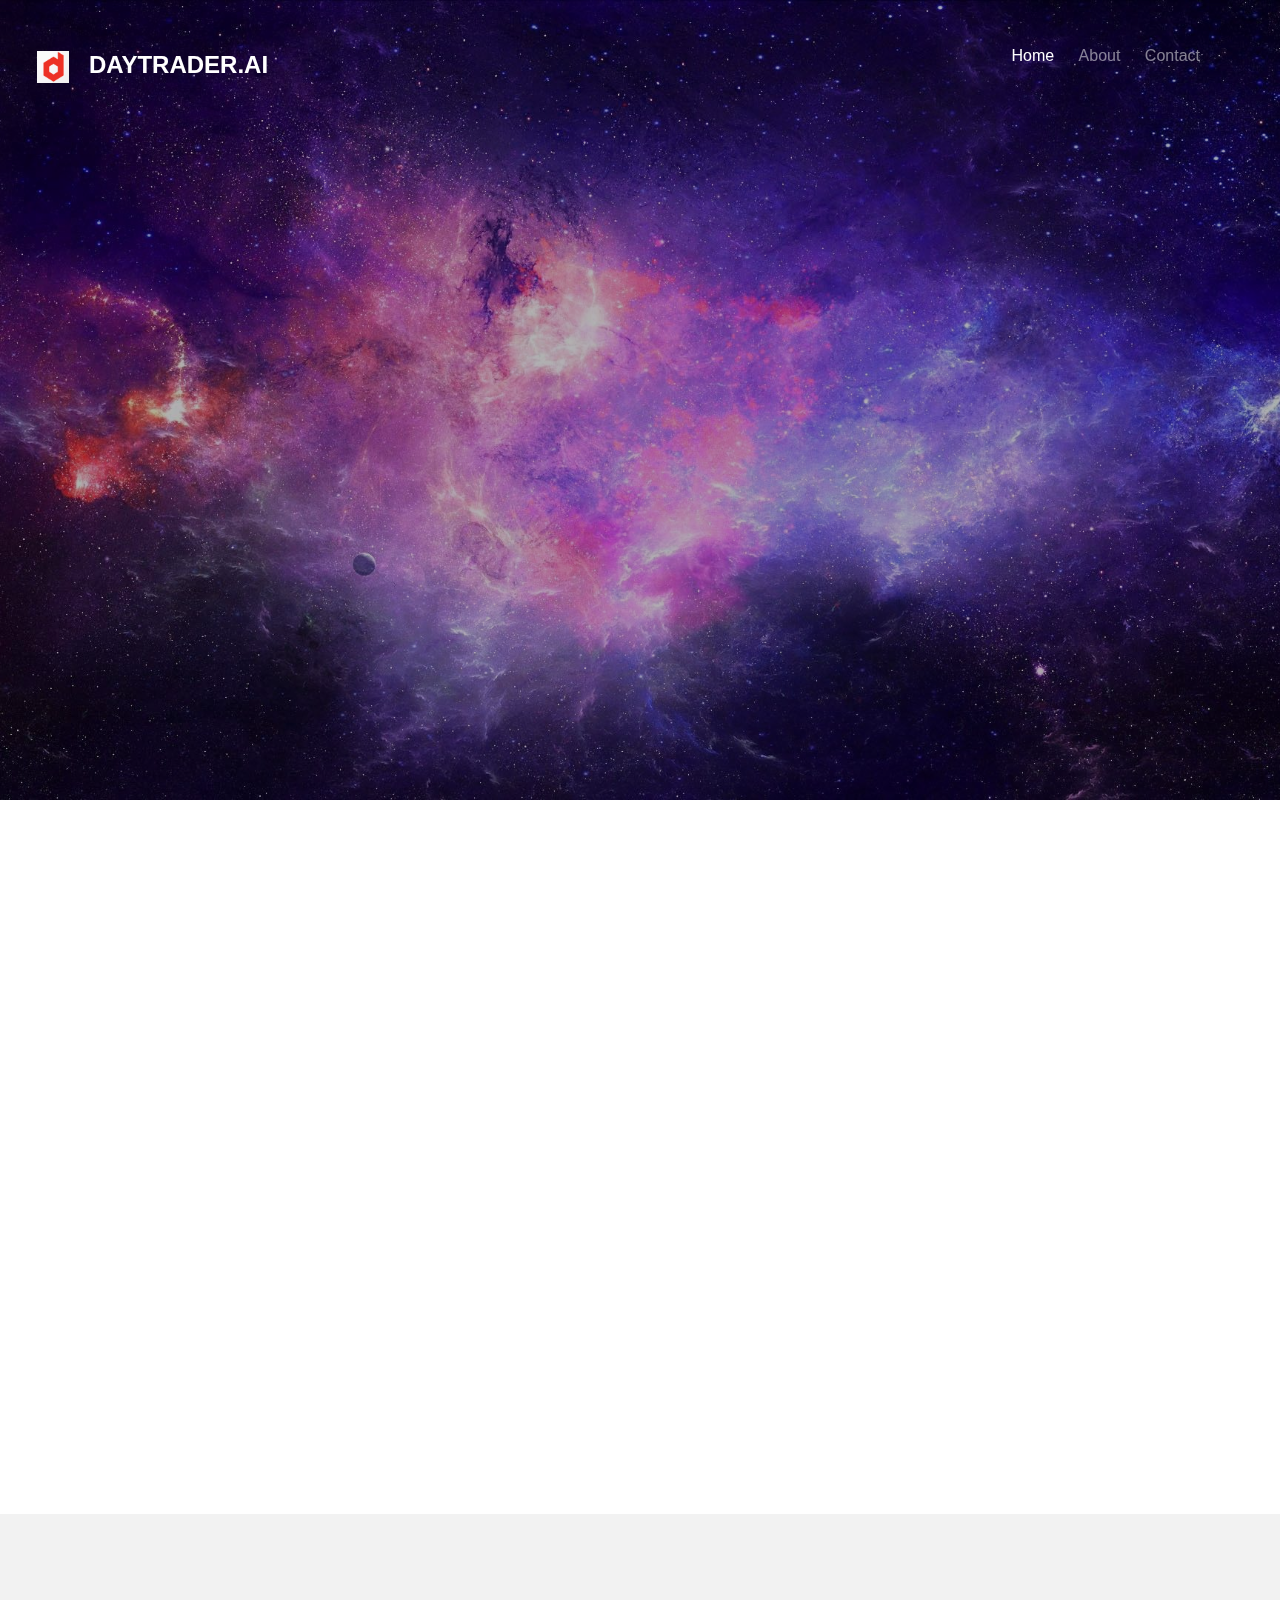
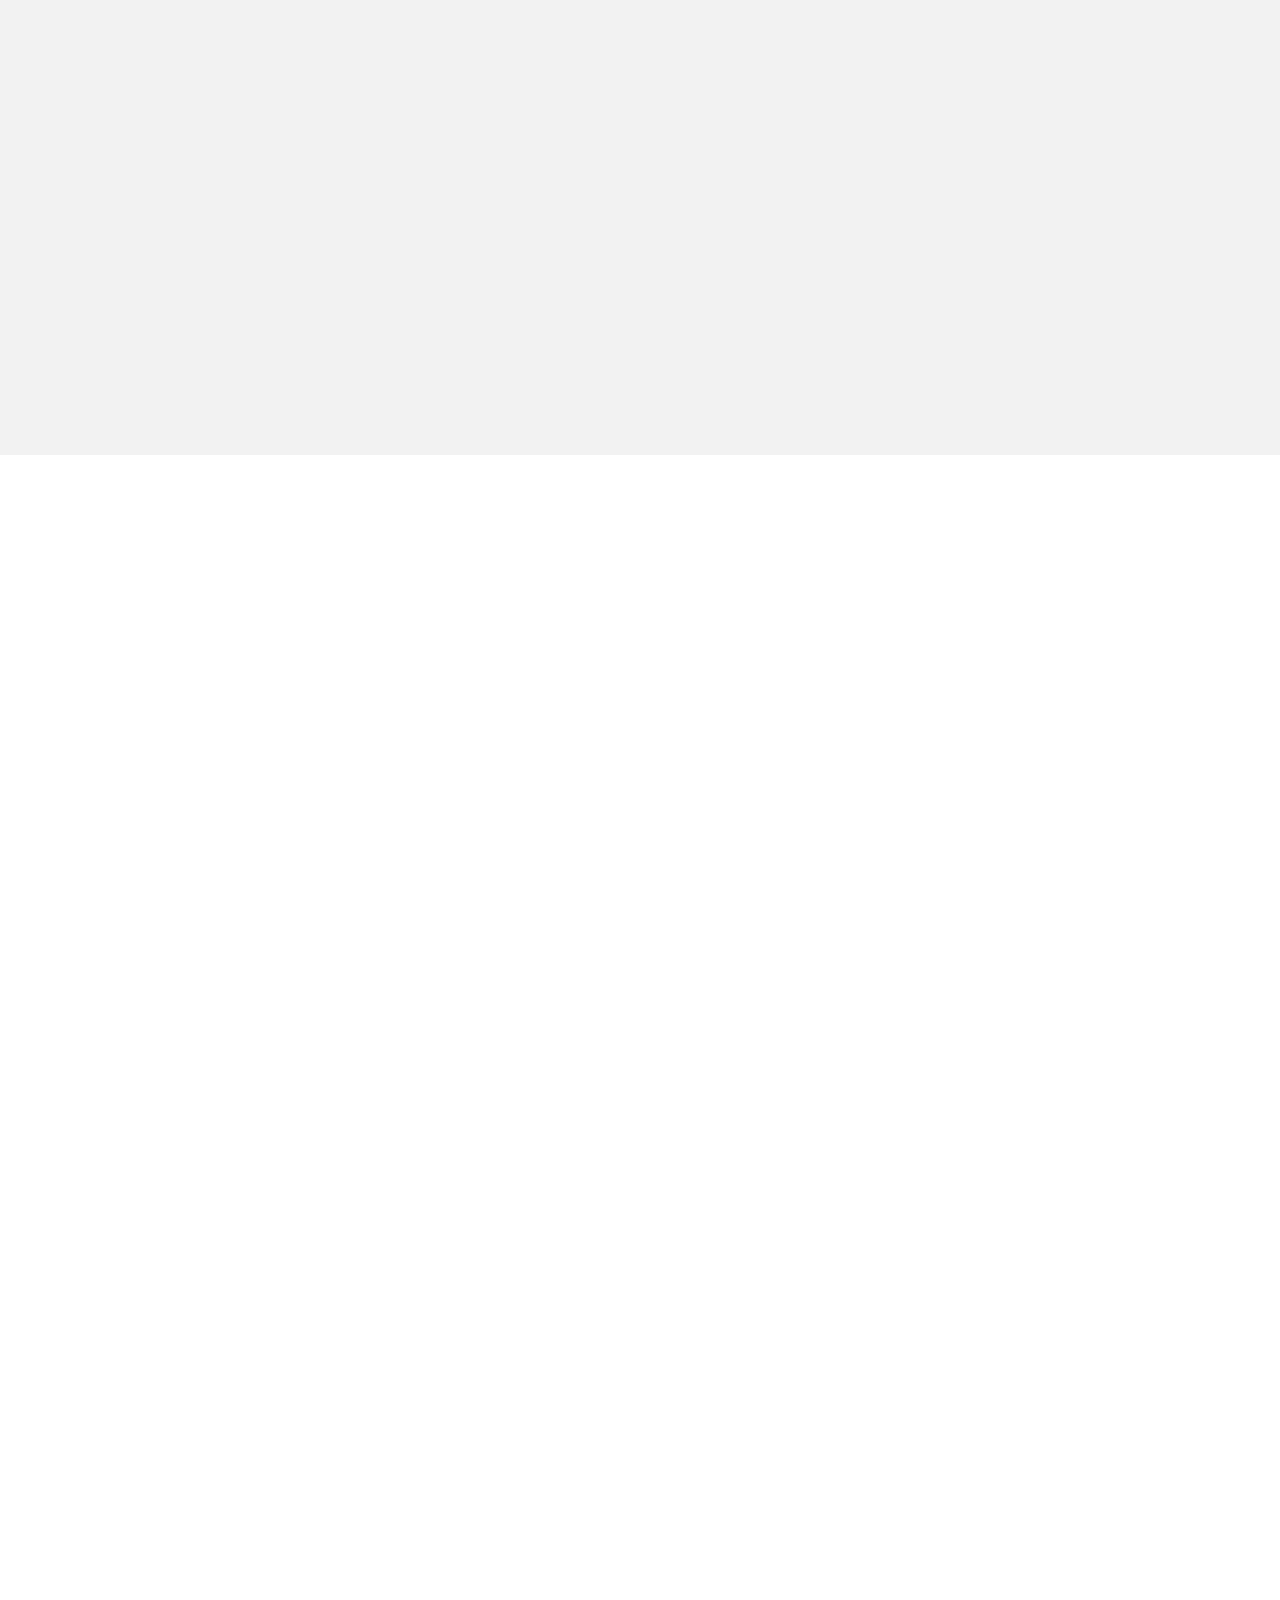
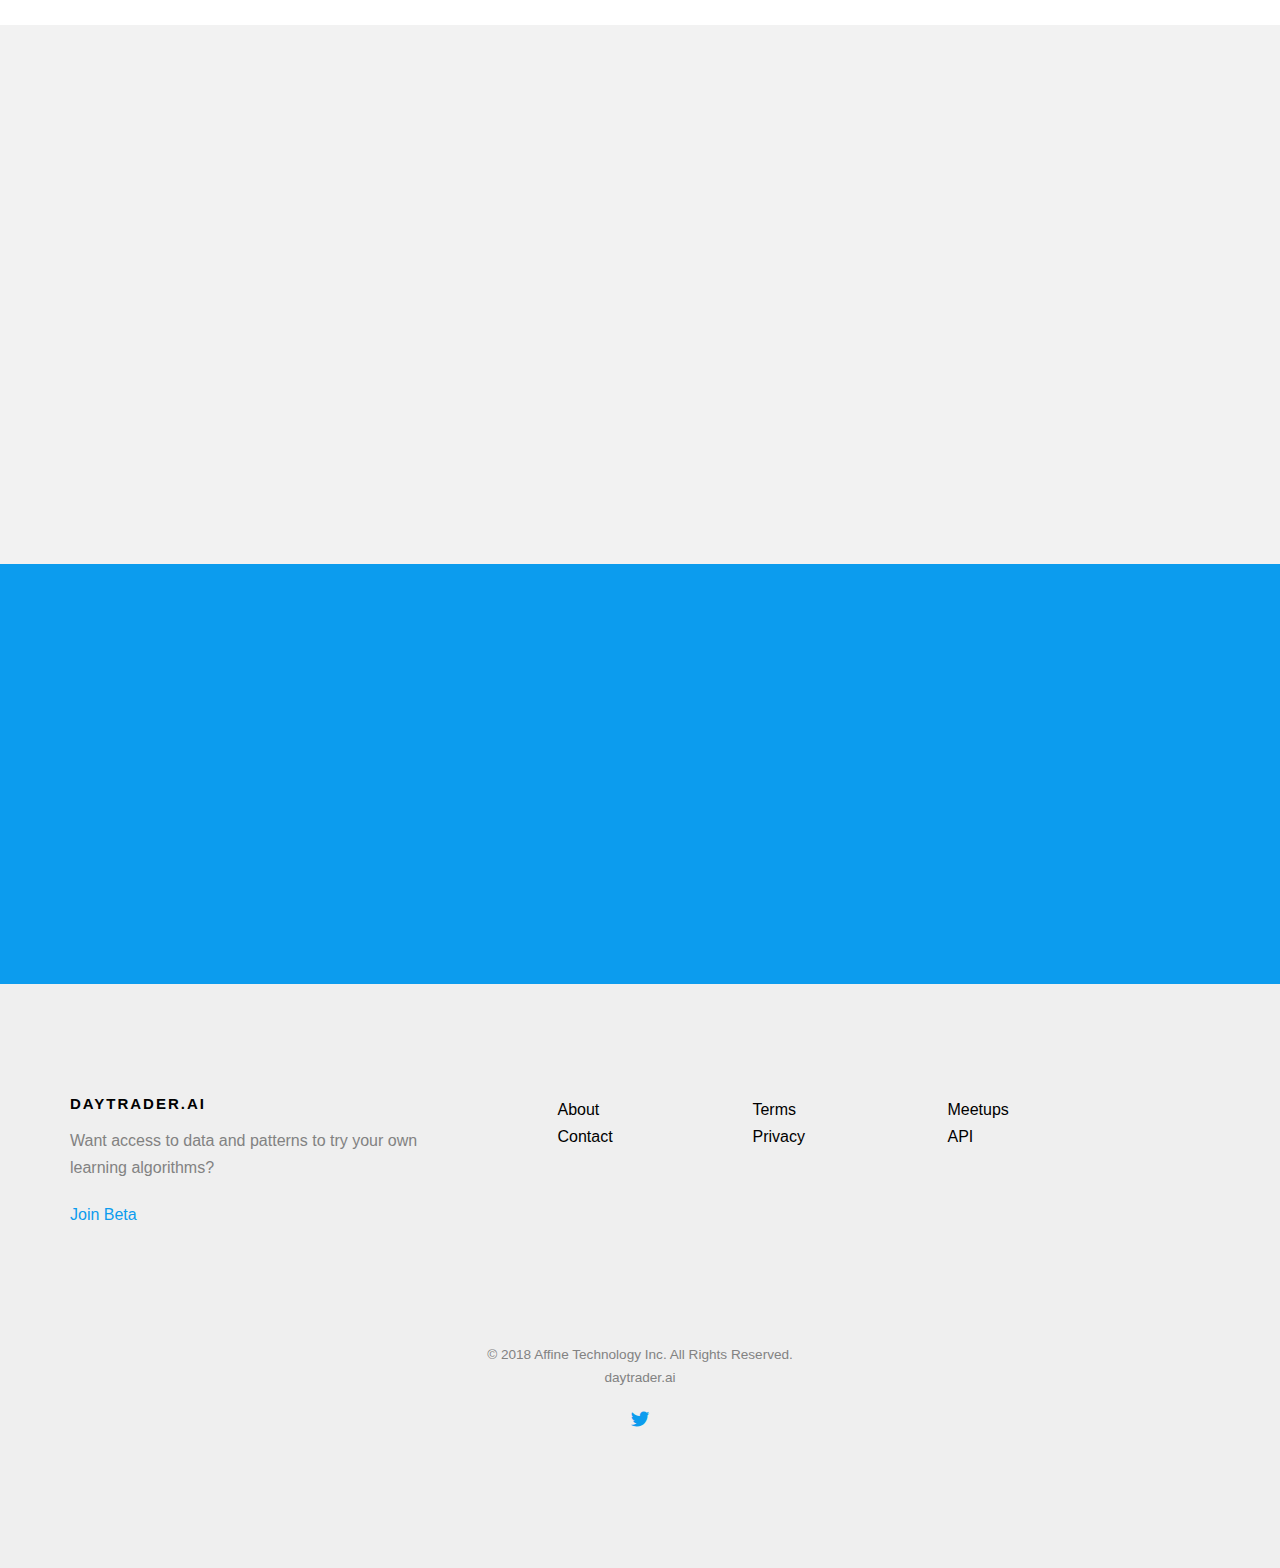
==== index.html @ 3af68a14 "nav" ====
<!DOCTYPE HTML>
<html>
	<!-- $head.html{ -->
<head>
    <meta charset="utf-8">
    <meta http-equiv="X-UA-Compatible" content="IE=edge">
    <title>daytrader.ai &mdash; Next generation financial technology</title>
    <meta name="viewport" content="width=device-width, initial-scale=1">
    <meta name="description" content="machine learning applied to intraday trading" />
    <meta name="keywords" content="machine learning intraday trading day trader rnn deep learning" />
    <meta name="author" content="daytrader.ai" />

    <!-- Facebook and Twitter integration -->
    <meta property="og:title" content="daytrader.ai"/>
    <meta property="og:image" content="http://daytrader.ai/images/logo.png"/>
    <meta property="og:url" content="http://daytrader.ai"/>
    <meta property="og:site_name" content="DayTrader . AI"/>
    <meta property="og:description" content=""/>
    <meta name="twitter:title" content="daytrader.ai" />
    <meta name="twitter:image" content="http://daytrader.ai/images/logo.png" />
    <meta name="twitter:url" content="http://daytrader.ai" />
    <meta name="twitter:card" content="" />

    <!-- <link href='https://fonts.googleapis.com/css?family=Work+Sans:400,300,600,400italic,700' rel='stylesheet' type='text/css'> -->

    <!-- Animate.css -->
    <link rel="stylesheet" href="css/animate.css">
    <!-- Icomoon Icon Fonts-->
    <link rel="stylesheet" href="css/icomoon.css">
    <!-- Bootstrap  -->
    <link rel="stylesheet" href="css/bootstrap.css">
    <!-- Theme style  -->
    <link rel="stylesheet" href="css/style.css">

    <!-- Modernizr JS -->
    <script src="js/modernizr-2.6.2.min.js"></script>
    <!-- FOR IE9 below -->
    <!--[if lt IE 9]>
    <script src="js/respond.min.js"></script>
    <![endif]-->

    <!-- jQuery -->
    <script src="js/jquery.min.js"></script>
    
    <script>
        $(function(){
            $nav = $('#nav')
			var split = window.location.pathname.split('/')
			var page = split[split.length-1].replace(".html","")			
			$nav.children('li#'+page).toggleClass('active')            
        })
    </script>
</head>
<!-- } -->
	<body>
		
	<div class="fh5co-loader"></div>
	
	<div id="page">
		<!-- $nav.html{ -->
<nav class="fh5co-nav" role="navigation">
        <div class="container">
            <div class="row">
                <div class="col-xs-2">
                    <div id="fh5co-logo">
                        <a href="index.html"><img class="logo" src="images/logo.png" /></a>
                        <a href="index.html">daytrader.ai</a>
                    </div>
                </div>
                <div class="col-xs-10 text-right menu-1">
                    <ul id="nav">
                        <li id="index"><a href="index.html">Home</a></li>
                        <!--<li><a href="work.html">Work</a></li>-->
                        <li id="about"><a href="about.html">About</a></li>						
                        <li id="contact"><a href="contact.html">Contact</a></li>
                        <!--<li class="btn-cta"><a href="#"><span>Login</span></a></li>-->
                    </ul>
                </div>
            </div>
            
        </div>
    </nav>
<!-- } -->
	<header id="fh5co-header" class="fh5co-cover" role="banner" style="background-image:url(images/galaxy.jpg);">
		<div class="overlay"></div>
		<div class="container">
			<div class="row">
				<div class="col-md-8 col-md-offset-2 text-center">
					<div class="display-t">
						<div class="display-tc animate-box" data-animate-effect="fadeIn">
							<h1>Machine Learning</h1>
							<h2>applied to intraday market trading and strategies</h2>
							<div class="row">
								<form class="form-inline" id="fh5co-header-subscribe">
									<div class="col-md-8 col-md-offset-2">
										<div class="form-group">
											<input type="text" class="form-control" id="email" placeholder="Enter your email">
											<button class="btn btn-default" onclick="window.location=href='https://docs.google.com/forms/d/e/1FAIpQLSf6mMBzizzQvyYaSkhDK28-2-mMy6GRKL7hEXuH9qOop8sksA/viewform';">Join Now</button>
										</div>
									</div>
								</form>
							</div>
						</div>
					</div>
				</div>
			</div>
		</div>
	</header>

	<div id="fh5co-core-feature">
		<div class="container">
			<div class="row">
				<div class="features">
					<div class="col-half animate-box" data-animate-effect="fadeInLeft">
						<div class="table-c">
							<div class="desc">
								<span>Training Data</span>
								<h3>Define Patterns</h3>
								<p>Define market trigger points and let our algorithm identify and generate training data for machine learning algorthmns.</p>
								<p><a href="https://docs.google.com/forms/d/e/1FAIpQLSf6mMBzizzQvyYaSkhDK28-2-mMy6GRKL7hEXuH9qOop8sksA/viewform" class="btn btn-lg btn-primary">Join Beta</a></p>
							</div>
						</div>
					</div>
					<div class="col-half-image-holder animate-box" data-animate-effect="fadeInRight">
						<img class="img-responsive" src="images/samsungs2.png" alt="daytrader">
					</div>
				</div>
			</div>
		</div>
	</div>

	<div id="fh5co-services" class="fh5co-bg-section">
		<div class="container">
			<div class="row">
				<div class="col-md-4 col-sm-4 text-center">
					<div class="feature-center animate-box" data-animate-effect="fadeIn">
						<span class="icon">
							<i class="icon-bar-graph"></i>
						</span>
						<h3>Market Trends</h3>
						<p>Create scripts to identify market trigger patterns.  Daytraders use these signals to identify potential enter and exit conditions.</p>
					</div>
				</div>
				<div class="col-md-4 col-sm-4 text-center">
					<div class="feature-center animate-box" data-animate-effect="fadeIn">
						<span class="icon">
							<i class="icon-flow-line"></i>
						</span>
						<h3>Machine Learning</h3>
						<p>We then search through 20 years of Nasdaq100 data for those triggers.  This data can then be fed into machine learning to create probability distributions.</p>
					</div>
				</div>
				<div class="col-md-4 col-sm-4 text-center">
					<div class="feature-center animate-box" data-animate-effect="fadeIn">
						<span class="icon">
							<i class="icon-notification"></i>
						</span>
						<h3>Notifications</h3>
						<p>Let our service track and perform the math, updating you with realtime potentail entry points and probabilities via webhook or other notifications.</p>
					</div>
				</div>
			</div>
		</div>
	</div>
	
	<div id="fh5co-project">
		<div class="container">
			<div class="row animate-box">
				<div class="col-md-8 col-md-offset-2 text-center fh5co-heading">
					<span>How does it work</span>
					<h2>Our Research</h2>
					<p>We strive to be as trasparent as possible with both our approach and results.  Our goal is to provide research and open source code that people can apply to patterns in the market.  Below are some of the areas we have studied.</p>
				</div>
			</div>
		</div>
		<div class="project-content">
			<div class="col-half">
				<div class="project animate-box" style="background-image:url(images/project-3.jpg);">
					<a href="https://www.kaggle.com/daytrader/ema-65-crossover" target="_blank">
					<div class="desc">
						<span>kaggle data</span>
						<h3>explore one of the datasets on kaggle</h3>
					</div>
					</a>
				</div>
			</div>
			<div class="col-half">
				<div class="project-grid animate-box" style="background-image:url(images/project-5.jpg);">
					<div class="desc">
						<span>Recurrent Neural Network RNN</span>
						<h3>Results of applying RNN to our time series data.</h3>
					</div>
				</div>
				<div class="project-grid animate-box" style="background-image:url(images/project-2.jpg);">
					<div class="desc">
						<span>Data Analysis</span>
						<h3>Exploring what it means to be a successful daytrader.</h3>
					</div>
				</div>
			</div>
		</div>
	</div>
	<div id="fh5co-testimonial" class="fh5co-bg-section">
		<div class="container">
			<div class="row animate-box">
				<div class="col-md-8 col-md-offset-2 text-center fh5co-heading">
					<h2>Data Driven Investing</h2>
				</div>
			</div>
			<div class="row">
				<div class="col-md-10 col-md-offset-1">
					<div class="row">
						<div class="col-md-12 animate-box">
							<div class="testimony">
								<div class="inner text-center">
									<img src="images/person3.jpg" alt="testimony">
								</div>
								<blockquote>
									<p>&ldquo;Facilis ipsum reprehenderit nemo molestias. Aut cum mollitia reprehenderit. Eos cumque dicta adipisci architecto culpa amet.&rdquo;</p>
									<p class="author"><cite>&mdash; John Doe</cite></p>
								</blockquote>
							</div>
						</div>
					</div>
				</div>
			</div>
		</div>
	</div>


	<!-- $foot.html{ -->
	<div id="fh5co-started">
            <div class="container">
                <div class="row animate-box">
                    <div class="col-md-8 col-md-offset-2 text-center fh5co-heading">
                        <h2>Lets Get Started</h2>
                        <p>Want access to data and patterns to try your own learning algorithms?</p>
                    </div>
                </div>
                <div class="row animate-box">
                    <div class="col-md-8 col-md-offset-2">
						<div class="col-md-6 col-md-offset-3 col-sm-6">
							<a href="https://docs.google.com/forms/d/e/1FAIpQLSf6mMBzizzQvyYaSkhDK28-2-mMy6GRKL7hEXuH9qOop8sksA/viewform"  style="height: auto;" class="btn btn-default btn-block">Join Beta</a>
						</div>
                    </div>
                </div>
            </div>
        </div>
<footer id="fh5co-footer" role="contentinfo">
		<div class="container">
			<div class="row row-pb-md">
				<div class="col-md-4 fh5co-widget">
					<h3>daytrader.ai</h3>
					<p>Want access to data and patterns to try your own learning algorithms?</p>
					<p><a href="https://docs.google.com/forms/d/e/1FAIpQLSf6mMBzizzQvyYaSkhDK28-2-mMy6GRKL7hEXuH9qOop8sksA/viewform">Join Beta</a></p>
				</div>
				<div class="col-md-2 col-sm-4 col-xs-6 col-md-push-1">
					<ul class="fh5co-footer-links">
						<li><a href="#">About</a></li>
						<li><a href="#">Contact</a></li>
					</ul>
				</div>

				<div class="col-md-2 col-sm-4 col-xs-6 col-md-push-1">
					<ul class="fh5co-footer-links">
                        <li><a href="#">Terms</a></li>
						<li><a href="#">Privacy</a></li>
					</ul>
				</div>

				<div class="col-md-2 col-sm-4 col-xs-6 col-md-push-1">
					<ul class="fh5co-footer-links">
				
						<li><a href="#">Meetups</a></li>
						<li><a href="#">API</a></li>
					</ul>
				</div>
			</div>

			<div class="row copyright">
				<div class="col-md-12 text-center">
					<p>
						<small class="block">&copy; 2018 Affine Technology Inc. All Rights Reserved.</small> 
						<small class="block">daytrader.ai</small>
					</p>
					<p>
						<ul class="fh5co-social-icons">
							<li><a href="https://twitter.com/coreyauger"><i class="icon-twitter"></i></a></li>
							<!--<li><a href="#"><i class="icon-facebook"></i></a></li>
							<li><a href="#"><i class="icon-linkedin"></i></a></li>
							<li><a href="#"><i class="icon-dribbble"></i></a></li>-->
						</ul>
					</p>
				</div>
			</div>

		</div>
    </footer>
    
    <!-- } -->
	</div>

	<div class="gototop js-top">
		<a href="#" class="js-gotop"><i class="icon-arrow-up"></i></a>
	</div>
		
	<!-- jQuery Easing -->
	<script src="js/jquery.easing.1.3.js"></script>
	<!-- Bootstrap -->
	<script src="js/bootstrap.min.js"></script>
	<!-- Waypoints -->
	<script src="js/jquery.waypoints.min.js"></script>
	<!-- Main -->
	<script src="js/main.js"></script>

	</body>
</html>
<!-- $end.html{ --> <!-- } -->
---- css/icomoon.css ----
@font-face {
  font-family: 'icomoon';
  src:  url('../fonts/icomoon/icomoon.eot?6iuir');
  src:  url('../fonts/icomoon/icomoon.eot?6iuir#iefix') format('embedded-opentype'),
    url('../fonts/icomoon/icomoon.ttf?6iuir') format('truetype'),
    url('../fonts/icomoon/icomoon.woff?6iuir') format('woff'),
    url('../fonts/icomoon/icomoon.svg?6iuir#icomoon') format('svg');
  font-weight: normal;
  font-style: normal;
}

[class^="icon-"], [class*=" icon-"] {
  /* use !important to prevent issues with browser extensions that change fonts */
  font-family: 'icomoon' !important;
  speak: none;
  font-style: normal;
  font-weight: normal;
  font-variant: normal;
  text-transform: none;
  line-height: 1;

  /* Better Font Rendering =========== */
  -webkit-font-smoothing: antialiased;
  -moz-osx-font-smoothing: grayscale;
}

.icon-eye:before {
  content: "\e000";
}
.icon-paper-clip:before {
  content: "\e001";
}
.icon-mail:before {
  content: "\e002";
}
.icon-toggle:before {
  content: "\e003";
}
.icon-layout:before {
  content: "\e004";
}
.icon-link:before {
  content: "\e005";
}
.icon-bell:before {
  content: "\e006";
}
.icon-lock:before {
  content: "\e007";
}
.icon-unlock:before {
  content: "\e008";
}
.icon-ribbon:before {
  content: "\e009";
}
.icon-image:before {
  content: "\e010";
}
.icon-signal:before {
  content: "\e011";
}
.icon-target:before {
  content: "\e012";
}
.icon-clipboard:before {
  content: "\e013";
}
.icon-clock:before {
  content: "\e014";
}
.icon-watch:before {
  content: "\e015";
}
.icon-air-play:before {
  content: "\e016";
}
.icon-camera:before {
  content: "\e017";
}
.icon-video:before {
  content: "\e018";
}
.icon-disc:before {
  content: "\e019";
}
.icon-printer:before {
  content: "\e020";
}
.icon-monitor:before {
  content: "\e021";
}
.icon-server:before {
  content: "\e022";
}
.icon-cog:before {
  content: "\e023";
}
.icon-heart:before {
  content: "\e024";
}
.icon-paragraph:before {
  content: "\e025";
}
.icon-align-justify:before {
  content: "\e026";
}
.icon-align-left:before {
  content: "\e027";
}
.icon-align-center:before {
  content: "\e028";
}
.icon-align-right:before {
  content: "\e029";
}
.icon-book:before {
  content: "\e030";
}
.icon-layers:before {
  content: "\e031";
}
.icon-stack:before {
  content: "\e032";
}
.icon-stack-2:before {
  content: "\e033";
}
.icon-paper:before {
  content: "\e034";
}
.icon-paper-stack:before {
  content: "\e035";
}
.icon-search:before {
  content: "\e036";
}
.icon-zoom-in:before {
  content: "\e037";
}
.icon-zoom-out:before {
  content: "\e038";
}
.icon-reply:before {
  content: "\e039";
}
.icon-circle-plus:before {
  content: "\e040";
}
.icon-circle-minus:before {
  content: "\e041";
}
.icon-circle-check:before {
  content: "\e042";
}
.icon-circle-cross:before {
  content: "\e043";
}
.icon-square-plus:before {
  content: "\e044";
}
.icon-square-minus:before {
  content: "\e045";
}
.icon-square-check:before {
  content: "\e046";
}
.icon-square-cross:before {
  content: "\e047";
}
.icon-microphone:before {
  content: "\e048";
}
.icon-record:before {
  content: "\e049";
}
.icon-skip-back:before {
  content: "\e050";
}
.icon-rewind:before {
  content: "\e051";
}
.icon-play:before {
  content: "\e052";
}
.icon-pause:before {
  content: "\e053";
}
.icon-stop:before {
  content: "\e054";
}
.icon-fast-forward:before {
  content: "\e055";
}
.icon-skip-forward:before {
  content: "\e056";
}
.icon-shuffle:before {
  content: "\e057";
}
.icon-repeat:before {
  content: "\e058";
}
.icon-folder:before {
  content: "\e059";
}
.icon-umbrella:before {
  content: "\e060";
}
.icon-moon:before {
  content: "\e061";
}
.icon-thermometer:before {
  content: "\e062";
}
.icon-drop:before {
  content: "\e063";
}
.icon-sun:before {
  content: "\e064";
}
.icon-cloud:before {
  content: "\e065";
}
.icon-cloud-upload:before {
  content: "\e066";
}
.icon-cloud-download:before {
  content: "\e067";
}
.icon-upload:before {
  content: "\e068";
}
.icon-download:before {
  content: "\e069";
}
.icon-location:before {
  content: "\e070";
}
.icon-location-2:before {
  content: "\e071";
}
.icon-map:before {
  content: "\e072";
}
.icon-battery:before {
  content: "\e073";
}
.icon-head:before {
  content: "\e074";
}
.icon-briefcase:before {
  content: "\e075";
}
.icon-speech-bubble:before {
  content: "\e076";
}
.icon-anchor:before {
  content: "\e077";
}
.icon-globe:before {
  content: "\e078";
}
.icon-box:before {
  content: "\e079";
}
.icon-reload:before {
  content: "\e080";
}
.icon-share:before {
  content: "\e081";
}
.icon-marquee:before {
  content: "\e082";
}
.icon-marquee-plus:before {
  content: "\e083";
}
.icon-marquee-minus:before {
  content: "\e084";
}
.icon-tag:before {
  content: "\e085";
}
.icon-power:before {
  content: "\e086";
}
.icon-command:before {
  content: "\e087";
}
.icon-alt:before {
  content: "\e088";
}
.icon-esc:before {
  content: "\e089";
}
.icon-bar-graph:before {
  content: "\e090";
}
.icon-bar-graph-2:before {
  content: "\e091";
}
.icon-pie-graph:before {
  content: "\e092";
}
.icon-star:before {
  content: "\e093";
}
.icon-arrow-left:before {
  content: "\e094";
}
.icon-arrow-right:before {
  content: "\e095";
}
.icon-arrow-up:before {
  content: "\e096";
}
.icon-arrow-down:before {
  content: "\e097";
}
.icon-volume:before {
  content: "\e098";
}
.icon-mute:before {
  content: "\e099";
}
.icon-content-right:before {
  content: "\e100";
}
.icon-content-left:before {
  content: "\e101";
}
.icon-grid:before {
  content: "\e102";
}
.icon-grid-2:before {
  content: "\e103";
}
.icon-columns:before {
  content: "\e104";
}
.icon-loader:before {
  content: "\e105";
}
.icon-bag:before {
  content: "\e106";
}
.icon-ban:before {
  content: "\e107";
}
.icon-flag:before {
  content: "\e108";
}
.icon-trash:before {
  content: "\e109";
}
.icon-expand:before {
  content: "\e110";
}
.icon-contract:before {
  content: "\e111";
}
.icon-maximize:before {
  content: "\e112";
}
.icon-minimize:before {
  content: "\e113";
}
.icon-plus:before {
  content: "\e114";
}
.icon-minus:before {
  content: "\e115";
}
.icon-check:before {
  content: "\e116";
}
.icon-cross:before {
  content: "\e117";
}
.icon-move:before {
  content: "\e118";
}
.icon-delete:before {
  content: "\e119";
}
.icon-menu:before {
  content: "\e120";
}
.icon-archive:before {
  content: "\e121";
}
.icon-inbox:before {
  content: "\e122";
}
.icon-outbox:before {
  content: "\e123";
}
.icon-file:before {
  content: "\e124";
}
.icon-file-add:before {
  content: "\e125";
}
.icon-file-subtract:before {
  content: "\e126";
}
.icon-help:before {
  content: "\e127";
}
.icon-open:before {
  content: "\e128";
}
.icon-ellipsis:before {
  content: "\e129";
}
.icon-add-to-list:before {
  content: "\e900";
}
.icon-classic-computer:before {
  content: "\e901";
}
.icon-controller-fast-backward:before {
  content: "\e902";
}
.icon-creative-commons-attribution:before {
  content: "\e903";
}
.icon-creative-commons-noderivs:before {
  content: "\e904";
}
.icon-creative-commons-noncommercial-eu:before {
  content: "\e905";
}
.icon-creative-commons-noncommercial-us:before {
  content: "\e906";
}
.icon-creative-commons-public-domain:before {
  content: "\e907";
}
.icon-creative-commons-remix:before {
  content: "\e908";
}
.icon-creative-commons-share:before {
  content: "\e909";
}
.icon-creative-commons-sharealike:before {
  content: "\e90a";
}
.icon-creative-commons:before {
  content: "\e90b";
}
.icon-document-landscape:before {
  content: "\e90c";
}
.icon-remove-user:before {
  content: "\e90d";
}
.icon-warning:before {
  content: "\e90e";
}
.icon-arrow-bold-down:before {
  content: "\e90f";
}
.icon-arrow-bold-left:before {
  content: "\e910";
}
.icon-arrow-bold-right:before {
  content: "\e911";
}
.icon-arrow-bold-up:before {
  content: "\e912";
}
.icon-arrow-down2:before {
  content: "\e913";
}
.icon-arrow-left2:before {
  content: "\e914";
}
.icon-arrow-long-down:before {
  content: "\e915";
}
.icon-arrow-long-left:before {
  content: "\e916";
}
.icon-arrow-long-right:before {
  content: "\e917";
}
.icon-arrow-long-up:before {
  content: "\e918";
}
.icon-arrow-right2:before {
  content: "\e919";
}
.icon-arrow-up2:before {
  content: "\e91a";
}
.icon-arrow-with-circle-down:before {
  content: "\e91b";
}
.icon-arrow-with-circle-left:before {
  content: "\e91c";
}
.icon-arrow-with-circle-right:before {
  content: "\e91d";
}
.icon-arrow-with-circle-up:before {
  content: "\e91e";
}
.icon-bookmark:before {
  content: "\e91f";
}
.icon-bookmarks:before {
  content: "\e920";
}
.icon-chevron-down:before {
  content: "\e921";
}
.icon-chevron-left:before {
  content: "\e922";
}
.icon-chevron-right:before {
  content: "\e923";
}
.icon-chevron-small-down:before {
  content: "\e924";
}
.icon-chevron-small-left:before {
  content: "\e925";
}
.icon-chevron-small-right:before {
  content: "\e926";
}
.icon-chevron-small-up:before {
  content: "\e927";
}
.icon-chevron-thin-down:before {
  content: "\e928";
}
.icon-chevron-thin-left:before {
  content: "\e929";
}
.icon-chevron-thin-right:before {
  content: "\e92a";
}
.icon-chevron-thin-up:before {
  content: "\e92b";
}
.icon-chevron-up:before {
  content: "\e92c";
}
.icon-chevron-with-circle-down:before {
  content: "\e92d";
}
.icon-chevron-with-circle-left:before {
  content: "\e92e";
}
.icon-chevron-with-circle-right:before {
  content: "\e92f";
}
.icon-chevron-with-circle-up:before {
  content: "\e930";
}
.icon-cloud2:before {
  content: "\e931";
}
.icon-controller-fast-forward:before {
  content: "\e932";
}
.icon-controller-jump-to-start:before {
  content: "\e933";
}
.icon-controller-next:before {
  content: "\e934";
}
.icon-controller-paus:before {
  content: "\e935";
}
.icon-controller-play:before {
  content: "\e936";
}
.icon-controller-record:before {
  content: "\e937";
}
.icon-controller-stop:before {
  content: "\e938";
}
.icon-controller-volume:before {
  content: "\e939";
}
.icon-dot-single:before {
  content: "\e93a";
}
.icon-dots-three-horizontal:before {
  content: "\e93b";
}
.icon-dots-three-vertical:before {
  content: "\e93c";
}
.icon-dots-two-horizontal:before {
  content: "\e93d";
}
.icon-dots-two-vertical:before {
  content: "\e93e";
}
.icon-download2:before {
  content: "\e93f";
}
.icon-emoji-flirt:before {
  content: "\e940";
}
.icon-flow-branch:before {
  content: "\e941";
}
.icon-flow-cascade:before {
  content: "\e942";
}
.icon-flow-line:before {
  content: "\e943";
}
.icon-flow-parallel:before {
  content: "\e944";
}
.icon-flow-tree:before {
  content: "\e945";
}
.icon-install:before {
  content: "\e946";
}
.icon-layers2:before {
  content: "\e947";
}
.icon-open-book:before {
  content: "\e948";
}
.icon-resize-100:before {
  content: "\e949";
}
.icon-resize-full-screen:before {
  content: "\e94a";
}
.icon-save:before {
  content: "\e94b";
}
.icon-select-arrows:before {
  content: "\e94c";
}
.icon-sound-mute:before {
  content: "\e94d";
}
.icon-sound:before {
  content: "\e94e";
}
.icon-trash2:before {
  content: "\e94f";
}
.icon-triangle-down:before {
  content: "\e950";
}
.icon-triangle-left:before {
  content: "\e951";
}
.icon-triangle-right:before {
  content: "\e952";
}
.icon-triangle-up:before {
  content: "\e953";
}
.icon-uninstall:before {
  content: "\e954";
}
.icon-upload-to-cloud:before {
  content: "\e955";
}
.icon-upload2:before {
  content: "\e956";
}
.icon-add-user:before {
  content: "\e957";
}
.icon-address:before {
  content: "\e958";
}
.icon-adjust:before {
  content: "\e959";
}
.icon-air:before {
  content: "\e95a";
}
.icon-aircraft-landing:before {
  content: "\e95b";
}
.icon-aircraft-take-off:before {
  content: "\e95c";
}
.icon-aircraft:before {
  content: "\e95d";
}
.icon-align-bottom:before {
  content: "\e95e";
}
.icon-align-horizontal-middle:before {
  content: "\e95f";
}
.icon-align-left2:before {
  content: "\e960";
}
.icon-align-right2:before {
  content: "\e961";
}
.icon-align-top:before {
  content: "\e962";
}
.icon-align-vertical-middle:before {
  content: "\e963";
}
.icon-archive2:before {
  content: "\e964";
}
.icon-area-graph:before {
  content: "\e965";
}
.icon-attachment:before {
  content: "\e966";
}
.icon-awareness-ribbon:before {
  content: "\e967";
}
.icon-back-in-time:before {
  content: "\e968";
}
.icon-back:before {
  content: "\e969";
}
.icon-bar-graph2:before {
  content: "\e96a";
}
.icon-battery2:before {
  content: "\e96b";
}
.icon-beamed-note:before {
  content: "\e96c";
}
.icon-bell2:before {
  content: "\e96d";
}
.icon-blackboard:before {
  content: "\e96e";
}
.icon-block:before {
  content: "\e96f";
}
.icon-book2:before {
  content: "\e970";
}
.icon-bowl:before {
  content: "\e971";
}
.icon-box2:before {
  content: "\e972";
}
.icon-briefcase2:before {
  content: "\e973";
}
.icon-browser:before {
  content: "\e974";
}
.icon-brush:before {
  content: "\e975";
}
.icon-bucket:before {
  content: "\e976";
}
.icon-cake:before {
  content: "\e977";
}
.icon-calculator:before {
  content: "\e978";
}
.icon-calendar:before {
  content: "\e979";
}
.icon-camera2:before {
  content: "\e97a";
}
.icon-ccw:before {
  content: "\e97b";
}
.icon-chat:before {
  content: "\e97c";
}
.icon-check2:before {
  content: "\e97d";
}
.icon-circle-with-cross:before {
  content: "\e97e";
}
.icon-circle-with-minus:before {
  content: "\e97f";
}
.icon-circle-with-plus:before {
  content: "\e980";
}
.icon-circle:before {
  content: "\e981";
}
.icon-circular-graph:before {
  content: "\e982";
}
.icon-clapperboard:before {
  content: "\e983";
}
.icon-clipboard2:before {
  content: "\e984";
}
.icon-clock2:before {
  content: "\e985";
}
.icon-code:before {
  content: "\e986";
}
.icon-cog2:before {
  content: "\e987";
}
.icon-colours:before {
  content: "\e988";
}
.icon-compass:before {
  content: "\e989";
}
.icon-copy:before {
  content: "\e98a";
}
.icon-credit-card:before {
  content: "\e98b";
}
.icon-credit:before {
  content: "\e98c";
}
.icon-cross2:before {
  content: "\e98d";
}
.icon-cup:before {
  content: "\e98e";
}
.icon-cw:before {
  content: "\e98f";
}
.icon-cycle:before {
  content: "\e990";
}
.icon-database:before {
  content: "\e991";
}
.icon-dial-pad:before {
  content: "\e992";
}
.icon-direction:before {
  content: "\e993";
}
.icon-document:before {
  content: "\e994";
}
.icon-documents:before {
  content: "\e995";
}
.icon-drink:before {
  content: "\e996";
}
.icon-drive:before {
  content: "\e997";
}
.icon-drop2:before {
  content: "\e998";
}
.icon-edit:before {
  content: "\e999";
}
.icon-email:before {
  content: "\e99a";
}
.icon-emoji-happy:before {
  content: "\e99b";
}
.icon-emoji-neutral:before {
  content: "\e99c";
}
.icon-emoji-sad:before {
  content: "\e99d";
}
.icon-erase:before {
  content: "\e99e";
}
.icon-eraser:before {
  content: "\e99f";
}
.icon-export:before {
  content: "\e9a0";
}
.icon-eye2:before {
  content: "\e9a1";
}
.icon-feather:before {
  content: "\e9a2";
}
.icon-flag2:before {
  content: "\e9a3";
}
.icon-flash:before {
  content: "\e9a4";
}
.icon-flashlight:before {
  content: "\e9a5";
}
.icon-flat-brush:before {
  content: "\e9a6";
}
.icon-folder-images:before {
  content: "\e9a7";
}
.icon-folder-music:before {
  content: "\e9a8";
}
.icon-folder-video:before {
  content: "\e9a9";
}
.icon-folder2:before {
  content: "\e9aa";
}
.icon-forward:before {
  content: "\e9ab";
}
.icon-funnel:before {
  content: "\e9ac";
}
.icon-game-controller:before {
  content: "\e9ad";
}
.icon-gauge:before {
  content: "\e9ae";
}
.icon-globe2:before {
  content: "\e9af";
}
.icon-graduation-cap:before {
  content: "\e9b0";
}
.icon-grid2:before {
  content: "\e9b1";
}
.icon-hair-cross:before {
  content: "\e9b2";
}
.icon-hand:before {
  content: "\e9b3";
}
.icon-heart-outlined:before {
  content: "\e9b4";
}
.icon-heart2:before {
  content: "\e9b5";
}
.icon-help-with-circle:before {
  content: "\e9b6";
}
.icon-help2:before {
  content: "\e9b7";
}
.icon-home:before {
  content: "\e9b8";
}
.icon-hour-glass:before {
  content: "\e9b9";
}
.icon-image-inverted:before {
  content: "\e9ba";
}
.icon-image2:before {
  content: "\e9bb";
}
.icon-images:before {
  content: "\e9bc";
}
.icon-inbox2:before {
  content: "\e9bd";
}
.icon-infinity:before {
  content: "\e9be";
}
.icon-info-with-circle:before {
  content: "\e9bf";
}
.icon-info:before {
  content: "\e9c0";
}
.icon-key:before {
  content: "\e9c1";
}
.icon-keyboard:before {
  content: "\e9c2";
}
.icon-lab-flask:before {
  content: "\e9c3";
}
.icon-landline:before {
  content: "\e9c4";
}
.icon-language:before {
  content: "\e9c5";
}
.icon-laptop:before {
  content: "\e9c6";
}
.icon-leaf:before {
  content: "\e9c7";
}
.icon-level-down:before {
  content: "\e9c8";
}
.icon-level-up:before {
  content: "\e9c9";
}
.icon-lifebuoy:before {
  content: "\e9ca";
}
.icon-light-bulb:before {
  content: "\e9cb";
}
.icon-light-down:before {
  content: "\e9cc";
}
.icon-light-up:before {
  content: "\e9cd";
}
.icon-line-graph:before {
  content: "\e9ce";
}
.icon-link2:before {
  content: "\e9cf";
}
.icon-list:before {
  content: "\e9d0";
}
.icon-location-pin:before {
  content: "\e9d1";
}
.icon-location2:before {
  content: "\e9d2";
}
.icon-lock-open:before {
  content: "\e9d3";
}
.icon-lock2:before {
  content: "\e9d4";
}
.icon-log-out:before {
  content: "\e9d5";
}
.icon-login:before {
  content: "\e9d6";
}
.icon-loop:before {
  content: "\e9d7";
}
.icon-magnet:before {
  content: "\e9d8";
}
.icon-magnifying-glass:before {
  content: "\e9d9";
}
.icon-mail2:before {
  content: "\e9da";
}
.icon-man:before {
  content: "\e9db";
}
.icon-map2:before {
  content: "\e9dc";
}
.icon-mask:before {
  content: "\e9dd";
}
.icon-medal:before {
  content: "\e9de";
}
.icon-megaphone:before {
  content: "\e9df";
}
.icon-menu2:before {
  content: "\e9e0";
}
.icon-message:before {
  content: "\e9e1";
}
.icon-mic:before {
  content: "\e9e2";
}
.icon-minus2:before {
  content: "\e9e3";
}
.icon-mobile:before {
  content: "\e9e4";
}
.icon-modern-mic:before {
  content: "\e9e5";
}
.icon-moon2:before {
  content: "\e9e6";
}
.icon-mouse:before {
  content: "\e9e7";
}
.icon-music:before {
  content: "\e9e8";
}
.icon-network:before {
  content: "\e9e9";
}
.icon-new-message:before {
  content: "\e9ea";
}
.icon-new:before {
  content: "\e9eb";
}
.icon-news:before {
  content: "\e9ec";
}
.icon-note:before {
  content: "\e9ed";
}
.icon-notification:before {
  content: "\e9ee";
}
.icon-old-mobile:before {
  content: "\e9ef";
}
.icon-old-phone:before {
  content: "\e9f0";
}
.icon-palette:before {
  content: "\e9f1";
}
.icon-paper-plane:before {
  content: "\e9f2";
}
.icon-pencil:before {
  content: "\e9f3";
}
.icon-phone:before {
  content: "\e9f4";
}
.icon-pie-chart:before {
  content: "\e9f5";
}
.icon-pin:before {
  content: "\e9f6";
}
.icon-plus2:before {
  content: "\e9f7";
}
.icon-popup:before {
  content: "\e9f8";
}
.icon-power-plug:before {
  content: "\e9f9";
}
.icon-price-ribbon:before {
  content: "\e9fa";
}
.icon-price-tag:before {
  content: "\e9fb";
}
.icon-print:before {
  content: "\e9fc";
}
.icon-progress-empty:before {
  content: "\e9fd";
}
.icon-progress-full:before {
  content: "\e9fe";
}
.icon-progress-one:before {
  content: "\e9ff";
}
.icon-progress-two:before {
  content: "\ea00";
}
.icon-publish:before {
  content: "\ea01";
}
.icon-quote:before {
  content: "\ea02";
}
.icon-radio:before {
  content: "\ea03";
}
.icon-reply-all:before {
  content: "\ea04";
}
.icon-reply2:before {
  content: "\ea05";
}
.icon-retweet:before {
  content: "\ea06";
}
.icon-rocket:before {
  content: "\ea07";
}
.icon-round-brush:before {
  content: "\ea08";
}
.icon-rss:before {
  content: "\ea09";
}
.icon-ruler:before {
  content: "\ea0a";
}
.icon-scissors:before {
  content: "\ea0b";
}
.icon-share-alternitive:before {
  content: "\ea0c";
}
.icon-share2:before {
  content: "\ea0d";
}
.icon-shareable:before {
  content: "\ea0e";
}
.icon-shield:before {
  content: "\ea0f";
}
.icon-shop:before {
  content: "\ea10";
}
.icon-shopping-bag:before {
  content: "\ea11";
}
.icon-shopping-basket:before {
  content: "\ea12";
}
.icon-shopping-cart:before {
  content: "\ea13";
}
.icon-shuffle2:before {
  content: "\ea14";
}
.icon-signal2:before {
  content: "\ea15";
}
.icon-sound-mix:before {
  content: "\ea16";
}
.icon-sports-club:before {
  content: "\ea17";
}
.icon-spreadsheet:before {
  content: "\ea18";
}
.icon-squared-cross:before {
  content: "\ea19";
}
.icon-squared-minus:before {
  content: "\ea1a";
}
.icon-squared-plus:before {
  content: "\ea1b";
}
.icon-star-outlined:before {
  content: "\ea1c";
}
.icon-star2:before {
  content: "\ea1d";
}
.icon-stopwatch:before {
  content: "\ea1e";
}
.icon-suitcase:before {
  content: "\ea1f";
}
.icon-swap:before {
  content: "\ea20";
}
.icon-sweden:before {
  content: "\ea21";
}
.icon-switch:before {
  content: "\ea22";
}
.icon-tablet:before {
  content: "\ea23";
}
.icon-tag2:before {
  content: "\ea24";
}
.icon-text-document-inverted:before {
  content: "\ea25";
}
.icon-text-document:before {
  content: "\ea26";
}
.icon-text:before {
  content: "\ea27";
}
.icon-thermometer2:before {
  content: "\ea28";
}
.icon-thumbs-down:before {
  content: "\ea29";
}
.icon-thumbs-up:before {
  content: "\ea2a";
}
.icon-thunder-cloud:before {
  content: "\ea2b";
}
.icon-ticket:before {
  content: "\ea2c";
}
.icon-time-slot:before {
  content: "\ea2d";
}
.icon-tools:before {
  content: "\ea2e";
}
.icon-traffic-cone:before {
  content: "\ea2f";
}
.icon-tree:before {
  content: "\ea30";
}
.icon-trophy:before {
  content: "\ea31";
}
.icon-tv:before {
  content: "\ea32";
}
.icon-typing:before {
  content: "\ea33";
}
.icon-unread:before {
  content: "\ea34";
}
.icon-untag:before {
  content: "\ea35";
}
.icon-user:before {
  content: "\ea36";
}
.icon-users:before {
  content: "\ea37";
}
.icon-v-card:before {
  content: "\ea38";
}
.icon-video2:before {
  content: "\ea39";
}
.icon-vinyl:before {
  content: "\ea3a";
}
.icon-voicemail:before {
  content: "\ea3b";
}
.icon-wallet:before {
  content: "\ea3c";
}
.icon-water:before {
  content: "\ea3d";
}
.icon-px-with-circle:before {
  content: "\ea3e";
}
.icon-px:before {
  content: "\ea3f";
}
.icon-basecamp:before {
  content: "\ea40";
}
.icon-behance:before {
  content: "\ea41";
}
.icon-creative-cloud:before {
  content: "\ea42";
}
.icon-dropbox:before {
  content: "\ea43";
}
.icon-evernote:before {
  content: "\ea44";
}
.icon-flattr:before {
  content: "\ea45";
}
.icon-foursquare:before {
  content: "\ea46";
}
.icon-google-drive:before {
  content: "\ea47";
}
.icon-google-hangouts:before {
  content: "\ea48";
}
.icon-grooveshark:before {
  content: "\ea49";
}
.icon-icloud:before {
  content: "\ea4a";
}
.icon-mixi:before {
  content: "\ea4b";
}
.icon-onedrive:before {
  content: "\ea4c";
}
.icon-paypal:before {
  content: "\ea4d";
}
.icon-picasa:before {
  content: "\ea4e";
}
.icon-qq:before {
  content: "\ea4f";
}
.icon-rdio-with-circle:before {
  content: "\ea50";
}
.icon-renren:before {
  content: "\ea51";
}
.icon-scribd:before {
  content: "\ea52";
}
.icon-sina-weibo:before {
  content: "\ea53";
}
.icon-skype-with-circle:before {
  content: "\ea54";
}
.icon-skype:before {
  content: "\ea55";
}
.icon-slideshare:before {
  content: "\ea56";
}
.icon-smashing:before {
  content: "\ea57";
}
.icon-soundcloud:before {
  content: "\ea58";
}
.icon-spotify-with-circle:before {
  content: "\ea59";
}
.icon-spotify:before {
  content: "\ea5a";
}
.icon-swarm:before {
  content: "\ea5b";
}
.icon-vine-with-circle:before {
  content: "\ea5c";
}
.icon-vine:before {
  content: "\ea5d";
}
.icon-vk-alternitive:before {
  content: "\ea5e";
}
.icon-vk-with-circle:before {
  content: "\ea5f";
}
.icon-vk:before {
  content: "\ea60";
}
.icon-xing-with-circle:before {
  content: "\ea61";
}
.icon-xing:before {
  content: "\ea62";
}
.icon-yelp:before {
  content: "\ea63";
}
.icon-dribbble-with-circle:before {
  content: "\ea64";
}
.icon-dribbble:before {
  content: "\ea65";
}
.icon-facebook-with-circle:before {
  content: "\ea66";
}
.icon-facebook:before {
  content: "\ea67";
}
.icon-flickr-with-circle:before {
  content: "\ea68";
}
.icon-flickr:before {
  content: "\ea69";
}
.icon-github-with-circle:before {
  content: "\ea6a";
}
.icon-github:before {
  content: "\ea6b";
}
.icon-google-with-circle:before {
  content: "\ea6c";
}
.icon-google:before {
  content: "\ea6d";
}
.icon-instagram-with-circle:before {
  content: "\ea6e";
}
.icon-instagram:before {
  content: "\ea6f";
}
.icon-lastfm-with-circle:before {
  content: "\ea70";
}
.icon-lastfm:before {
  content: "\ea71";
}
.icon-linkedin-with-circle:before {
  content: "\ea72";
}
.icon-linkedin:before {
  content: "\ea73";
}
.icon-pinterest-with-circle:before {
  content: "\ea74";
}
.icon-pinterest:before {
  content: "\ea75";
}
.icon-rdio:before {
  content: "\ea76";
}
.icon-stumbleupon-with-circle:before {
  content: "\ea77";
}
.icon-stumbleupon:before {
  content: "\ea78";
}
.icon-tumblr-with-circle:before {
  content: "\ea79";
}
.icon-tumblr:before {
  content: "\ea7a";
}
.icon-twitter-with-circle:before {
  content: "\ea7b";
}
.icon-twitter:before {
  content: "\ea7c";
}
.icon-vimeo-with-circle:before {
  content: "\ea7d";
}
.icon-vimeo:before {
  content: "\ea7e";
}
.icon-youtube-with-circle:before {
  content: "\ea7f";
}
.icon-youtube:before {
  content: "\ea80";
}
---- css/style.css ----
@font-face {
  font-family: 'icomoon';
  src: url("../fonts/icomoon/icomoon.eot?srf3rx");
  src: url("../fonts/icomoon/icomoon.eot?srf3rx#iefix") format("embedded-opentype"), url("../fonts/icomoon/icomoon.ttf?srf3rx") format("truetype"), url("../fonts/icomoon/icomoon.woff?srf3rx") format("woff"), url("../fonts/icomoon/icomoon.svg?srf3rx#icomoon") format("svg");
  font-weight: normal;
  font-style: normal;
}
/* =======================================================
*
* 	Template Style 
*
* ======================================================= */
body {
  font-family: "Work Sans", Arial, sans-serif;
  font-weight: 400;
  font-size: 16px;
  line-height: 1.7;
  color: #828282;
  background: #fff;
}

#page {
  position: relative;
  overflow-x: hidden;
  width: 100%;
  height: 100%;
  -webkit-transition: 0.5s;
  -o-transition: 0.5s;
  transition: 0.5s;
}
.offcanvas #page {
  overflow: hidden;
  position: absolute;
}
.offcanvas #page:after {
  -webkit-transition: 2s;
  -o-transition: 2s;
  transition: 2s;
  position: absolute;
  top: 0;
  right: 0;
  bottom: 0;
  left: 0;
  z-index: 101;
  background: rgba(0, 0, 0, 0.7);
  content: "";
}

a {
  color: #0C9CEE;
  -webkit-transition: 0.5s;
  -o-transition: 0.5s;
  transition: 0.5s;
}
a:hover, a:active, a:focus {
  color: #0C9CEE;
  outline: none;
  text-decoration: none;
}

p {
  margin-bottom: 20px;
}

h1, h2, h3, h4, h5, h6, figure {
  color: #000;
  font-family: "Work Sans", Arial, sans-serif;
  font-weight: 400;
  margin: 0 0 20px 0;
}

::-webkit-selection {
  color: #fff;
  background: #0C9CEE;
}

::-moz-selection {
  color: #fff;
  background: #0C9CEE;
}

::selection {
  color: #fff;
  background: #0C9CEE;
}

.fh5co-nav {
  position: absolute;
  top: 0;
  margin: 0;
  padding: 0;
  width: 100%;
  padding: 40px 0;
  z-index: 1001;
}
@media screen and (max-width: 768px) {
  .fh5co-nav {
    padding: 20px 0;
  }
}
.fh5co-nav #fh5co-logo {
  font-size: 24px;
  margin: 0;
  display: flex;
  flex-direction: row;
  align-items: center;
  justify-content: center;
  padding: 0;
  text-transform: uppercase;
  font-weight: bold;
}
.logo{
  width: 32px;
  height: 32px;
}
.fh5co-nav a {
  padding: 5px 10px;
  color: #fff;
}
@media screen and (max-width: 768px) {
  .fh5co-nav .menu-1 {
    display: none;
  }
}
.fh5co-nav ul {
  padding: 0;
  margin: 2px 0 0 0;
}
.fh5co-nav ul li {
  padding: 0;
  margin: 0;
  list-style: none;
  display: inline;
}
.fh5co-nav ul li a {
  font-size: 16px;
  padding: 30px 10px;
  color: rgba(255, 255, 255, 0.5);
  -webkit-transition: 0.5s;
  -o-transition: 0.5s;
  transition: 0.5s;
}
.fh5co-nav ul li a:hover, .fh5co-nav ul li a:focus, .fh5co-nav ul li a:active {
  color: white;
}
.fh5co-nav ul li.has-dropdown {
  position: relative;
}
.fh5co-nav ul li.has-dropdown .dropdown {
  width: 130px;
  -webkit-box-shadow: 0px 14px 33px -9px rgba(0, 0, 0, 0.75);
  -moz-box-shadow: 0px 14px 33px -9px rgba(0, 0, 0, 0.75);
  box-shadow: 0px 14px 33px -9px rgba(0, 0, 0, 0.75);
  z-index: 1002;
  visibility: hidden;
  opacity: 0;
  position: absolute;
  top: 40px;
  left: 0;
  text-align: left;
  background: #fff;
  padding: 20px;
  -webkit-border-radius: 4px;
  -moz-border-radius: 4px;
  -ms-border-radius: 4px;
  border-radius: 4px;
  -webkit-transition: 0s;
  -o-transition: 0s;
  transition: 0s;
}
.fh5co-nav ul li.has-dropdown .dropdown:before {
  bottom: 100%;
  left: 40px;
  border: solid transparent;
  content: " ";
  height: 0;
  width: 0;
  position: absolute;
  pointer-events: none;
  border-bottom-color: #fff;
  border-width: 8px;
  margin-left: -8px;
}
.fh5co-nav ul li.has-dropdown .dropdown li {
  display: block;
  margin-bottom: 7px;
}
.fh5co-nav ul li.has-dropdown .dropdown li:last-child {
  margin-bottom: 0;
}
.fh5co-nav ul li.has-dropdown .dropdown li a {
  padding: 2px 0;
  display: block;
  color: #999999;
  line-height: 1.2;
  text-transform: none;
  font-size: 15px;
}
.fh5co-nav ul li.has-dropdown .dropdown li a:hover {
  color: #000;
}
.fh5co-nav ul li.has-dropdown:hover a, .fh5co-nav ul li.has-dropdown:focus a {
  color: #fff;
}
.fh5co-nav ul li.btn-cta a {
  color: #0C9CEE;
}
.fh5co-nav ul li.btn-cta a span {
  background: #f35f55;
  color: #fff;
  padding: 4px 20px;
  display: -moz-inline-stack;
  display: inline-block;
  zoom: 1;
  *display: inline;
  -webkit-transition: 0.3s;
  -o-transition: 0.3s;
  transition: 0.3s;
  -webkit-border-radius: 4px;
  -moz-border-radius: 4px;
  -ms-border-radius: 4px;
  border-radius: 4px;
}
.fh5co-nav ul li.btn-cta a:hover span {
  background: #f14034 !important;
  -webkit-box-shadow: 0px 14px 20px -9px rgba(0, 0, 0, 0.75);
  -moz-box-shadow: 0px 14px 20px -9px rgba(0, 0, 0, 0.75);
  box-shadow: 0px 14px 20px -9px rgba(0, 0, 0, 0.75);
}
.fh5co-nav ul li.active > a {
  color: #fff !important;
}

#fh5co-header,
#fh5co-counter,
.fh5co-bg {
  background-size: cover;
  background-position: top center;
  background-repeat: no-repeat;
  position: relative;
}

.fh5co-bg {
  background-size: cover;
  background-position: center center;
  position: relative;
  width: 100%;
  float: left;
  position: relative;
}

#fh5co-header a {
  color: rgba(255, 255, 255, 0.5);
  border-bottom: 1px solid rgba(255, 255, 255, 0.5);
}
#fh5co-header a:hover {
  color: white;
  border-bottom: 1px solid white;
}

.fh5co-video {
  overflow: hidden;
}
@media screen and (max-width: 992px) {
  .fh5co-video {
    height: 450px;
  }
}
.fh5co-video a {
  z-index: 1001;
  position: absolute;
  top: 50%;
  left: 50%;
  margin-top: -45px;
  margin-left: -45px;
  width: 90px;
  height: 90px;
  display: table;
  text-align: center;
  background: #fff;
  -webkit-box-shadow: 0px 14px 30px -15px rgba(0, 0, 0, 0.75);
  -moz-box-shadow: 0px 14px 30px -15px rgba(0, 0, 0, 0.75);
  box-shadow: 0px 14px 30px -15px rgba(0, 0, 0, 0.75);
  -webkit-border-radius: 50%;
  -moz-border-radius: 50%;
  -ms-border-radius: 50%;
  border-radius: 50%;
}
.fh5co-video a i {
  text-align: center;
  display: table-cell;
  vertical-align: middle;
  font-size: 40px;
}
.fh5co-video .overlay {
  position: absolute;
  top: 0;
  left: 0;
  right: 0;
  bottom: 0;
  background: rgba(0, 0, 0, 0.5);
  -webkit-transition: 0.5s;
  -o-transition: 0.5s;
  transition: 0.5s;
}
.fh5co-video:hover .overlay {
  background: rgba(0, 0, 0, 0.7);
}
.fh5co-video:hover a {
  -webkit-transform: scale(1.2);
  -moz-transform: scale(1.2);
  -ms-transform: scale(1.2);
  -o-transform: scale(1.2);
  transform: scale(1.2);
}

.fh5co-cover {
  height: 800px;
  background-size: cover;
  background-position: top center;
  background-repeat: no-repeat;
  position: relative;
  float: left;
  width: 100%;
}
.fh5co-cover .overlay {
  z-index: 0;
  position: absolute;
  bottom: 0;
  top: 0;
  left: 0;
  right: 0;
  background: rgba(0, 0, 0, 0.3);
}
.fh5co-cover > .fh5co-container {
  position: relative;
  z-index: 10;
}
@media screen and (max-width: 768px) {
  .fh5co-cover {
    height: 600px;
  }
}
.fh5co-cover .display-t,
.fh5co-cover .display-tc {
  z-index: 9;
  height: 900px;
  display: table;
  width: 100%;
}
@media screen and (max-width: 768px) {
  .fh5co-cover .display-t,
  .fh5co-cover .display-tc {
    height: 600px;
  }
}
.fh5co-cover.fh5co-cover-sm {
  height: 600px;
}
@media screen and (max-width: 768px) {
  .fh5co-cover.fh5co-cover-sm {
    height: 400px;
  }
}
.fh5co-cover.fh5co-cover-sm .display-t,
.fh5co-cover.fh5co-cover-sm .display-tc {
  height: 600px;
  display: table;
  width: 100%;
}
@media screen and (max-width: 768px) {
  .fh5co-cover.fh5co-cover-sm .display-t,
  .fh5co-cover.fh5co-cover-sm .display-tc {
    height: 400px;
  }
}

.about-content {
  margin-bottom: 7em;
}
.about-content img {
  margin-bottom: 30px;
  -webkit-border-radius: 7px;
  -moz-border-radius: 7px;
  -ms-border-radius: 7px;
  border-radius: 7px;
}
.about-content .desc {
  margin-bottom: 3em;
}

.fh5co-staff {
  text-align: center;
  margin-bottom: 30px;
}
.fh5co-staff img {
  width: 170px;
  margin-bottom: 20px;
  -webkit-border-radius: 50%;
  -moz-border-radius: 50%;
  -ms-border-radius: 50%;
  border-radius: 50%;
}
.fh5co-staff h3 {
  font-size: 24px;
  margin-bottom: 5px;
}
.fh5co-staff p {
  margin-bottom: 30px;
}
.fh5co-staff .role {
  color: #bfbfbf;
  margin-bottom: 30px;
  font-weight: normal;
  display: block;
}

.fh5co-social-icons {
  margin: 0;
  padding: 0;
}
.fh5co-social-icons li {
  margin: 0;
  padding: 0;
  list-style: none;
  display: -moz-inline-stack;
  display: inline-block;
  zoom: 1;
  *display: inline;
}
.fh5co-social-icons li a {
  display: -moz-inline-stack;
  display: inline-block;
  zoom: 1;
  *display: inline;
  color: #0C9CEE;
  padding-left: 10px;
  padding-right: 10px;
}
.fh5co-social-icons li a i {
  font-size: 20px;
}

.fh5co-contact-info ul {
  padding: 0;
  margin: 0;
}
.fh5co-contact-info ul li {
  padding: 0 0 0 40px;
  margin: 0 0 30px 0;
  list-style: none;
  position: relative;
}
.fh5co-contact-info ul li:before {
  color: #0C9CEE;
  position: absolute;
  left: 0;
  top: .05em;
  font-family: 'icomoon';
  speak: none;
  font-style: normal;
  font-weight: normal;
  font-variant: normal;
  text-transform: none;
  line-height: 1;
  /* Better Font Rendering =========== */
  -webkit-font-smoothing: antialiased;
  -moz-osx-font-smoothing: grayscale;
}
.fh5co-contact-info ul li.address:before {
  font-size: 30px;
  content: "\e9d1";
}
.fh5co-contact-info ul li.phone:before {
  font-size: 23px;
  content: "\e9f4";
}
.fh5co-contact-info ul li.email:before {
  font-size: 23px;
  content: "\e9da";
}
.fh5co-contact-info ul li.url:before {
  font-size: 23px;
  content: "\e9af";
}

#fh5co-header .display-tc,
#fh5co-counter .display-tc,
.fh5co-cover .display-tc {
  display: table-cell !important;
  vertical-align: middle;
}
#fh5co-header .display-tc h1, #fh5co-header .display-tc h2,
#fh5co-counter .display-tc h1,
#fh5co-counter .display-tc h2,
.fh5co-cover .display-tc h1,
.fh5co-cover .display-tc h2 {
  margin: 0;
  padding: 0;
  color: white;
}
#fh5co-header .display-tc h1,
#fh5co-counter .display-tc h1,
.fh5co-cover .display-tc h1 {
  margin-bottom: 0px;
  font-size: 60px;
  line-height: 1.5;
  text-transform: uppercase;
  font-weight: 700;
}
@media screen and (max-width: 768px) {
  #fh5co-header .display-tc h1,
  #fh5co-counter .display-tc h1,
  .fh5co-cover .display-tc h1 {
    font-size: 40px;
  }
}
#fh5co-header .display-tc h2,
#fh5co-counter .display-tc h2,
.fh5co-cover .display-tc h2 {
  font-size: 20px;
  line-height: 1.5;
  margin-bottom: 30px;
}
#fh5co-header .display-tc .btn,
#fh5co-counter .display-tc .btn,
.fh5co-cover .display-tc .btn {
  padding: 15px 30px;
  background: #f35f55;
  color: #fff;
  border: none !important;
  font-size: 18px;
  text-transform: uppercase;
  -webkit-border-radius: 4px;
  -moz-border-radius: 4px;
  -ms-border-radius: 4px;
  border-radius: 4px;
}
#fh5co-header .display-tc .btn:hover,
#fh5co-counter .display-tc .btn:hover,
.fh5co-cover .display-tc .btn:hover {
  background: #f14034 !important;
  -webkit-box-shadow: 0px 14px 30px -15px rgba(0, 0, 0, 0.75) !important;
  -moz-box-shadow: 0px 14px 30px -15px rgba(0, 0, 0, 0.75) !important;
  box-shadow: 0px 14px 30px -15px rgba(0, 0, 0, 0.75) !important;
}
#fh5co-header .display-tc .form-inline .form-group,
#fh5co-counter .display-tc .form-inline .form-group,
.fh5co-cover .display-tc .form-inline .form-group {
  width: 100% !important;
  margin-bottom: 10px;
}
#fh5co-header .display-tc .form-inline .form-group .form-control,
#fh5co-counter .display-tc .form-inline .form-group .form-control,
.fh5co-cover .display-tc .form-inline .form-group .form-control {
  width: 100%;
  background: #fff;
  border: none;
}

.fh5co-bg-section {
  background: rgba(0, 0, 0, 0.05);
}

#fh5co-services,
#fh5co-started,
#fh5co-testimonial,
#fh5co-project,
#fh5co-about,
#fh5co-contact,
#fh5co-footer {
  padding: 7em 0;
  clear: both;
}
@media screen and (max-width: 768px) {
  #fh5co-services,
  #fh5co-started,
  #fh5co-testimonial,
  #fh5co-project,
  #fh5co-about,
  #fh5co-contact,
  #fh5co-footer {
    padding: 3em 0;
  }
}

#fh5co-core-feature {
  padding-top: 10em;
  clear: both;
}
@media screen and (max-width: 768px) {
  #fh5co-core-feature {
    padding-top: 3em;
    padding-bottom: 0em;
  }
}

.features {
  display: -webkit-box;
  display: -moz-box;
  display: -ms-flexbox;
  display: -webkit-flex;
  display: flex;
  flex-wrap: wrap;
  -webkit-flex-wrap: wrap;
  -moz-flex-wrap: wrap;
  width: 100%;
  height: auto;
  position: relative;
}
.features .col-half,
.features .col-half-image-holder {
  width: 50%;
  float: left;
}
@media screen and (max-width: 768px) {
  .features .col-half-image-holder {
    display: block;
    position: absolute;
    bottom: 0;
    padding-bottom: 16em;
    width: 100%;
  }
}
@media screen and (max-width: 768px) and (max-width: 480px) {
  .features .col-half-image-holder {
    padding-bottom: 29em;
  }
}
@media screen and (max-width: 768px) {
  .features .col-half-image-holder img {
    right: 0;
    max-width: 45%;
  }
}
@media screen and (max-width: 768px) and (max-width: 480px) {
  .features .col-half-image-holder img {
    margin-right: -4em;
    max-width: 100%;
  }
}

.features .col-half {
  display: table;
}
.features .col-half .table-c {
  display: table-cell;
  vertical-align: middle;
  height: 554px;
}
.features .col-half .table-c .desc {
  width: 85%;
}
.features .col-half .table-c .desc > span {
  text-transform: uppercase;
  font-size: 12px;
  letter-spacing: 2px;
}
.features .col-half .table-c .desc h3 {
  font-size: 46px;
  line-height: 55px;
  font-weight: 300;
}
.features .col-half .table-c .desc .btn {
  background: #f35f55;
  border: 2px solid #f35f55;
}
.features .col-half .table-c .desc .btn:hover, .features .col-half .table-c .desc .btn:active, .features .col-half .table-c .desc .btn:focus {
  border: 2px solid #f35f55 !important;
  background: #f14034 !important;
}
@media screen and (max-width: 768px) {
  .features .col-half {
    width: 100%;
    text-align: center;
  }
  .features .col-half .desc {
    width: 100% !important;
    padding: 0 30px;
  }
}
.features .col-half-image-holder {
  position: relative;
}
.features .col-half-image-holder img {
  position: absolute;
  bottom: 0;
  right: 0;
}

.feature-center {
  padding-left: 20px;
  padding-right: 20px;
  float: left;
  width: 100%;
  margin-bottom: 40px;
}
@media screen and (max-width: 768px) {
  .feature-center {
    margin-bottom: 50px;
  }
}
.feature-center .desc {
  padding-left: 180px;
}
.feature-center .icon {
  margin-bottom: 20px;
  display: block;
}
.feature-center .icon i {
  font-size: 60px;
  color: #0C9CEE;
}
.feature-center .icon2 {
  float: left;
}
.feature-center .icon2 i {
  font-size: 100px;
}
.feature-center p, .feature-center h3 {
  margin-bottom: 30px;
}
.feature-center h3 {
  font-size: 22px;
  color: #5d5d5d;
}

.project-grid {
  background-size: cover;
  background-position: top center;
  background-repeat: no-repeat;
  position: relative;
  overflow: hidden;
  height: 350px;
  margin-bottom: 40px;
}
.project-grid:before {
  position: absolute;
  top: 0;
  bottom: 0;
  left: 0;
  right: 0;
  content: '';
  background: rgba(0, 0, 0, 0.3);
  opacity: 0;
  -webkit-transition: 0.1s;
  -o-transition: 0.1s;
  transition: 0.1s;
}
.project-grid .desc {
  background: rgba(12, 156, 238, 0.9);
  padding: 10px 20px;
  position: absolute;
  bottom: -93px;
  left: 0;
  right: 0;
  -webkit-transition: 0.1s;
  -o-transition: 0.1s;
  transition: 0.1s;
}
.project-grid .desc h3 a {
  color: white;
}
.project-grid .desc span {
  color: rgba(255, 255, 255, 0.4);
  text-transform: uppercase;
  letter-spacing: 1px;
  font-size: 12px;
}
@media screen and (max-width: 768px) {
  .project-grid .desc {
    bottom: 0;
  }
}
.project-grid:hover:before, .project-grid:focus:before {
  opacity: 1;
}
.project-grid:hover .desc, .project-grid:focus .desc {
  bottom: 0;
}

.project-content {
  width: 100%;
  padding-left: 10px;
  padding-right: 10px;
  float: left;
  padding-bottom: 20px;
}
.project-content .col-half {
  width: 50%;
  float: left;
  padding-left: 10px;
  padding-right: 10px;
}
@media screen and (max-width: 480px) {
  .project-content .col-half {
    width: 100%;
  }
}
.project-content .col-half .project, .project-content .col-half .project-grid {
  background-size: cover;
  background-position: top center;
  background-repeat: no-repeat;
  position: relative;
  overflow: hidden;
}
.project-content .col-half .project:before, .project-content .col-half .project-grid:before {
  position: absolute;
  top: 0;
  bottom: 0;
  left: 0;
  right: 0;
  content: '';
  background: rgba(0, 0, 0, 0.3);
  opacity: 0;
  -webkit-transition: 0.1s;
  -o-transition: 0.1s;
  transition: 0.1s;
}
.project-content .col-half .project:hover:before, .project-content .col-half .project:focus:before, .project-content .col-half .project-grid:hover:before, .project-content .col-half .project-grid:focus:before {
  opacity: 1;
}
.project-content .col-half .project:hover .desc, .project-content .col-half .project:focus .desc, .project-content .col-half .project-grid:hover .desc, .project-content .col-half .project-grid:focus .desc {
  bottom: 0;
}
@media screen and (max-width: 480px) {
  .project-content .col-half .project, .project-content .col-half .project-grid {
    height: 340px !important;
    margin-bottom: 20px;
  }
}
.project-content .col-half .project {
  height: 800px;
}
.project-content .col-half .project-grid {
  height: 390px;
  margin-bottom: 20px;
}
.project-content .col-half .project-grid:last-child {
  margin-bottom: 0;
}
.project-content .desc {
  background: rgba(12, 156, 238, 0.9);
  padding: 10px 20px;
  position: absolute;
  bottom: -93px;
  left: 0;
  right: 0;
  -webkit-transition: 0.1s;
  -o-transition: 0.1s;
  transition: 0.1s;
}
.project-content .desc h3 {
  color: white;
}
.project-content .desc span {
  color: rgba(255, 255, 255, 0.4);
  text-transform: uppercase;
  letter-spacing: 1px;
  font-size: 12px;
}
@media screen and (max-width: 768px) {
  .project-content .desc {
    bottom: 0;
  }
}

.fh5co-heading {
  margin-bottom: 2em;
}
.fh5co-heading.fh5co-heading-sm {
  margin-bottom: 2em;
}
.fh5co-heading h2 {
  font-size: 36px;
  margin-bottom: 20px;
  line-height: 1.5;
  font-weight: bold;
  color: #000;
}
.fh5co-heading p {
  font-size: 18px;
  line-height: 1.5;
  color: #828282;
}
.fh5co-heading span {
  display: block;
  margin-bottom: 10px;
  text-transform: uppercase;
  font-size: 12px;
  letter-spacing: 2px;
}

.testimony .inner {
  width: 20%;
  float: left;
}
.testimony .inner img {
  width: 100%;
  height: 100%;
  border: 10px solid #fff;
  margin-bottom: 20px;
  -webkit-border-radius: 50%;
  -moz-border-radius: 50%;
  -ms-border-radius: 50%;
  border-radius: 50%;
}
.testimony blockquote {
  width: 75%;
  float: right;
  padding: 40px;
  background: rgba(0, 0, 0, 0.03);
  border-left: none;
  position: relative;
}

#fh5co-started {
  background: #0c9cee;
}
#fh5co-started .fh5co-heading h2 {
  color: #fff;
  margin-bottom: 20px !important;
}
#fh5co-started .fh5co-heading p {
  color: rgba(255, 255, 255, 0.5);
}
#fh5co-started .form-control {
  background: rgba(255, 255, 255, 0.2);
  border: none !important;
  color: #fff;
  font-size: 16px !important;
  width: 100%;
  -webkit-transition: 0.5s;
  -o-transition: 0.5s;
  transition: 0.5s;
}
#fh5co-started .form-control::-webkit-input-placeholder {
  color: #fff;
}
#fh5co-started .form-control:-moz-placeholder {
  /* Firefox 18- */
  color: #fff;
}
#fh5co-started .form-control::-moz-placeholder {
  /* Firefox 19+ */
  color: #fff;
}
#fh5co-started .form-control:-ms-input-placeholder {
  color: #fff;
}
#fh5co-started .form-control:focus {
  background: rgba(255, 255, 255, 0.3);
}
#fh5co-started .btn {
  height: 54px;
  border: none !important;
  background: #f35f55;
  color: #fff;
  font-size: 16px;
  text-transform: uppercase;
  font-weight: 400;
  padding-left: 50px;
  padding-right: 50px;
}
#fh5co-started .btn:hover {
  background: #f14034 !important;
  -webkit-box-shadow: 0px 14px 20px -9px rgba(0, 0, 0, 0.75) !important;
  -moz-box-shadow: 0px 14px 20px -9px rgba(0, 0, 0, 0.75) !important;
  box-shadow: 0px 14px 20px -9px rgba(0, 0, 0, 0.75) !important;
}
#fh5co-started .form-inline .form-group {
  width: 100% !important;
  margin-bottom: 10px;
}
#fh5co-started .form-inline .form-group .form-control {
  width: 100%;
}

#fh5co-footer {
  background: #efefef;
}
#fh5co-footer .fh5co-footer-links {
  padding: 0;
  margin: 0;
}
#fh5co-footer .fh5co-footer-links li {
  padding: 0;
  margin: 0;
  list-style: none;
}
#fh5co-footer .fh5co-footer-links li a {
  color: #000;
  text-decoration: none;
}
#fh5co-footer .fh5co-footer-links li a:hover {
  text-decoration: underline;
}
#fh5co-footer .fh5co-widget {
  margin-bottom: 30px;
}
@media screen and (max-width: 768px) {
  #fh5co-footer .fh5co-widget {
    text-align: left;
  }
}
#fh5co-footer .fh5co-widget h3 {
  margin-bottom: 15px;
  font-weight: bold;
  font-size: 15px;
  letter-spacing: 2px;
  text-transform: uppercase;
}
#fh5co-footer .copyright .block {
  display: block;
}

#fh5co-offcanvas {
  position: absolute;
  z-index: 1901;
  width: 270px;
  background: black;
  top: 0;
  right: 0;
  top: 0;
  bottom: 0;
  padding: 45px 40px 40px 40px;
  overflow-y: auto;
  display: none;
  -moz-transform: translateX(270px);
  -webkit-transform: translateX(270px);
  -ms-transform: translateX(270px);
  -o-transform: translateX(270px);
  transform: translateX(270px);
  -webkit-transition: 0.5s;
  -o-transition: 0.5s;
  transition: 0.5s;
}
@media screen and (max-width: 768px) {
  #fh5co-offcanvas {
    display: block;
  }
}
.offcanvas #fh5co-offcanvas {
  -moz-transform: translateX(0px);
  -webkit-transform: translateX(0px);
  -ms-transform: translateX(0px);
  -o-transform: translateX(0px);
  transform: translateX(0px);
}
#fh5co-offcanvas a {
  color: rgba(255, 255, 255, 0.5);
}
#fh5co-offcanvas a:hover {
  color: rgba(255, 255, 255, 0.8);
}
#fh5co-offcanvas ul {
  padding: 0;
  margin: 0;
}
#fh5co-offcanvas ul li {
  padding: 0;
  margin: 0;
  list-style: none;
}
#fh5co-offcanvas ul li > ul {
  padding-left: 20px;
  display: none;
}
#fh5co-offcanvas ul li.offcanvas-has-dropdown > a {
  display: block;
  position: relative;
}
#fh5co-offcanvas ul li.offcanvas-has-dropdown > a:after {
  position: absolute;
  right: 0px;
  font-family: 'icomoon';
  speak: none;
  font-style: normal;
  font-weight: normal;
  font-variant: normal;
  text-transform: none;
  line-height: 1;
  /* Better Font Rendering =========== */
  -webkit-font-smoothing: antialiased;
  -moz-osx-font-smoothing: grayscale;
  content: "\e921";
  font-size: 20px;
  color: rgba(255, 255, 255, 0.2);
  -webkit-transition: 0.5s;
  -o-transition: 0.5s;
  transition: 0.5s;
}
#fh5co-offcanvas ul li.offcanvas-has-dropdown.active a:after {
  -webkit-transform: rotate(-180deg);
  -moz-transform: rotate(-180deg);
  -ms-transform: rotate(-180deg);
  -o-transform: rotate(-180deg);
  transform: rotate(-180deg);
}

.uppercase {
  font-size: 14px;
  color: #000;
  margin-bottom: 10px;
  font-weight: 700;
  text-transform: uppercase;
}

.gototop {
  position: fixed;
  bottom: 20px;
  right: 20px;
  z-index: 999;
  opacity: 0;
  visibility: hidden;
  -webkit-transition: 0.5s;
  -o-transition: 0.5s;
  transition: 0.5s;
}
.gototop.active {
  opacity: 1;
  visibility: visible;
}
.gototop a {
  width: 50px;
  height: 50px;
  display: table;
  background: rgba(0, 0, 0, 0.5);
  color: #fff;
  text-align: center;
  -webkit-border-radius: 4px;
  -moz-border-radius: 4px;
  -ms-border-radius: 4px;
  border-radius: 4px;
}
.gototop a i {
  height: 50px;
  display: table-cell;
  vertical-align: middle;
}
.gototop a:hover, .gototop a:active, .gototop a:focus {
  text-decoration: none;
  outline: none;
}

.fh5co-nav-toggle {
  width: 25px;
  height: 25px;
  cursor: pointer;
  text-decoration: none;
}
.fh5co-nav-toggle.active i::before, .fh5co-nav-toggle.active i::after {
  background: #444;
}
.fh5co-nav-toggle:hover, .fh5co-nav-toggle:focus, .fh5co-nav-toggle:active {
  outline: none;
  border-bottom: none !important;
}
.fh5co-nav-toggle i {
  position: relative;
  display: inline-block;
  width: 25px;
  height: 2px;
  color: #252525;
  font: bold 14px/.4 Helvetica;
  text-transform: uppercase;
  text-indent: -55px;
  background: #252525;
  transition: all .2s ease-out;
}
.fh5co-nav-toggle i::before, .fh5co-nav-toggle i::after {
  content: '';
  width: 25px;
  height: 2px;
  background: #252525;
  position: absolute;
  left: 0;
  transition: all .2s ease-out;
}
.fh5co-nav-toggle.fh5co-nav-white > i {
  color: #fff;
  background: #fff;
}
.fh5co-nav-toggle.fh5co-nav-white > i::before, .fh5co-nav-toggle.fh5co-nav-white > i::after {
  background: #fff;
}

.fh5co-nav-toggle i::before {
  top: -7px;
}

.fh5co-nav-toggle i::after {
  bottom: -7px;
}

.fh5co-nav-toggle:hover i::before {
  top: -10px;
}

.fh5co-nav-toggle:hover i::after {
  bottom: -10px;
}

.fh5co-nav-toggle.active i {
  background: transparent;
}

.fh5co-nav-toggle.active i::before {
  top: 0;
  -webkit-transform: rotateZ(45deg);
  -moz-transform: rotateZ(45deg);
  -ms-transform: rotateZ(45deg);
  -o-transform: rotateZ(45deg);
  transform: rotateZ(45deg);
}

.fh5co-nav-toggle.active i::after {
  bottom: 0;
  -webkit-transform: rotateZ(-45deg);
  -moz-transform: rotateZ(-45deg);
  -ms-transform: rotateZ(-45deg);
  -o-transform: rotateZ(-45deg);
  transform: rotateZ(-45deg);
}

.fh5co-nav-toggle {
  position: absolute;
  right: 0px;
  top: 10px;
  z-index: 21;
  padding: 6px 0 0 0;
  display: block;
  margin: 0 auto;
  display: none;
  height: 44px;
  width: 44px;
  z-index: 2001;
  border-bottom: none !important;
}
@media screen and (max-width: 768px) {
  .fh5co-nav-toggle {
    display: block;
  }
}

.btn {
  margin-right: 4px;
  margin-bottom: 4px;
  font-family: "Work Sans", Arial, sans-serif;
  font-size: 16px;
  font-weight: 400;
  -webkit-border-radius: 4px;
  -moz-border-radius: 4px;
  -ms-border-radius: 4px;
  border-radius: 4px;
  -webkit-transition: 0.5s;
  -o-transition: 0.5s;
  transition: 0.5s;
  padding: 8px 20px;
}
.btn.btn-md {
  padding: 8px 20px !important;
}
.btn.btn-lg {
  padding: 18px 36px !important;
}
.btn:hover, .btn:active, .btn:focus {
  box-shadow: none !important;
  outline: none !important;
}

.btn-primary {
  background: #0C9CEE;
  color: #fff;
  border: 2px solid #0C9CEE;
}
.btn-primary:hover, .btn-primary:focus, .btn-primary:active {
  background: #20a7f4 !important;
  border-color: #20a7f4 !important;
}
.btn-primary.btn-outline {
  background: transparent;
  color: #0C9CEE;
  border: 2px solid #0C9CEE;
}
.btn-primary.btn-outline:hover, .btn-primary.btn-outline:focus, .btn-primary.btn-outline:active {
  background: #0C9CEE;
  color: #fff;
}

.btn-success {
  background: #5cb85c;
  color: #fff;
  border: 2px solid #5cb85c;
}
.btn-success:hover, .btn-success:focus, .btn-success:active {
  background: #4cae4c !important;
  border-color: #4cae4c !important;
}
.btn-success.btn-outline {
  background: transparent;
  color: #5cb85c;
  border: 2px solid #5cb85c;
}
.btn-success.btn-outline:hover, .btn-success.btn-outline:focus, .btn-success.btn-outline:active {
  background: #5cb85c;
  color: #fff;
}

.btn-info {
  background: #5bc0de;
  color: #fff;
  border: 2px solid #5bc0de;
}
.btn-info:hover, .btn-info:focus, .btn-info:active {
  background: #46b8da !important;
  border-color: #46b8da !important;
}
.btn-info.btn-outline {
  background: transparent;
  color: #5bc0de;
  border: 2px solid #5bc0de;
}
.btn-info.btn-outline:hover, .btn-info.btn-outline:focus, .btn-info.btn-outline:active {
  background: #5bc0de;
  color: #fff;
}

.btn-warning {
  background: #f0ad4e;
  color: #fff;
  border: 2px solid #f0ad4e;
}
.btn-warning:hover, .btn-warning:focus, .btn-warning:active {
  background: #eea236 !important;
  border-color: #eea236 !important;
}
.btn-warning.btn-outline {
  background: transparent;
  color: #f0ad4e;
  border: 2px solid #f0ad4e;
}
.btn-warning.btn-outline:hover, .btn-warning.btn-outline:focus, .btn-warning.btn-outline:active {
  background: #f0ad4e;
  color: #fff;
}

.btn-danger {
  background: #d9534f;
  color: #fff;
  border: 2px solid #d9534f;
}
.btn-danger:hover, .btn-danger:focus, .btn-danger:active {
  background: #d43f3a !important;
  border-color: #d43f3a !important;
}
.btn-danger.btn-outline {
  background: transparent;
  color: #d9534f;
  border: 2px solid #d9534f;
}
.btn-danger.btn-outline:hover, .btn-danger.btn-outline:focus, .btn-danger.btn-outline:active {
  background: #d9534f;
  color: #fff;
}

.btn-outline {
  background: none;
  border: 2px solid gray;
  font-size: 16px;
  -webkit-transition: 0.3s;
  -o-transition: 0.3s;
  transition: 0.3s;
}
.btn-outline:hover, .btn-outline:focus, .btn-outline:active {
  box-shadow: none;
}

.btn.with-arrow {
  position: relative;
  -webkit-transition: 0.3s;
  -o-transition: 0.3s;
  transition: 0.3s;
}
.btn.with-arrow i {
  visibility: hidden;
  opacity: 0;
  position: absolute;
  right: 0px;
  top: 50%;
  margin-top: -8px;
  -webkit-transition: 0.2s;
  -o-transition: 0.2s;
  transition: 0.2s;
}
.btn.with-arrow:hover {
  padding-right: 50px;
}
.btn.with-arrow:hover i {
  color: #fff;
  right: 18px;
  visibility: visible;
  opacity: 1;
}

.form-control {
  box-shadow: none;
  background: transparent;
  border: 2px solid rgba(0, 0, 0, 0.1);
  height: 54px;
  font-size: 18px;
  font-weight: 300;
}
.form-control:active, .form-control:focus {
  outline: none;
  box-shadow: none;
  border-color: #0C9CEE;
}

.row-pb-md {
  padding-bottom: 4em !important;
}

.row-pb-sm {
  padding-bottom: 2em !important;
}

.fh5co-loader {
  position: fixed;
  left: 0px;
  top: 0px;
  width: 100%;
  height: 100%;
  z-index: 9999;
  background: url(../images/loader.gif) center no-repeat #fff;
}

.js .animate-box {
  opacity: 0;
}

#fh5co-header-subscribe #email {
  padding-right: 9em;
}
#fh5co-header-subscribe button {
  position: absolute;
  top: 0;
  right: 10px;
  border-top-left-radius: 0px !important;
  border-bottom-left-radius: 0px !important;
}

/*# sourceMappingURL=style.css.map */
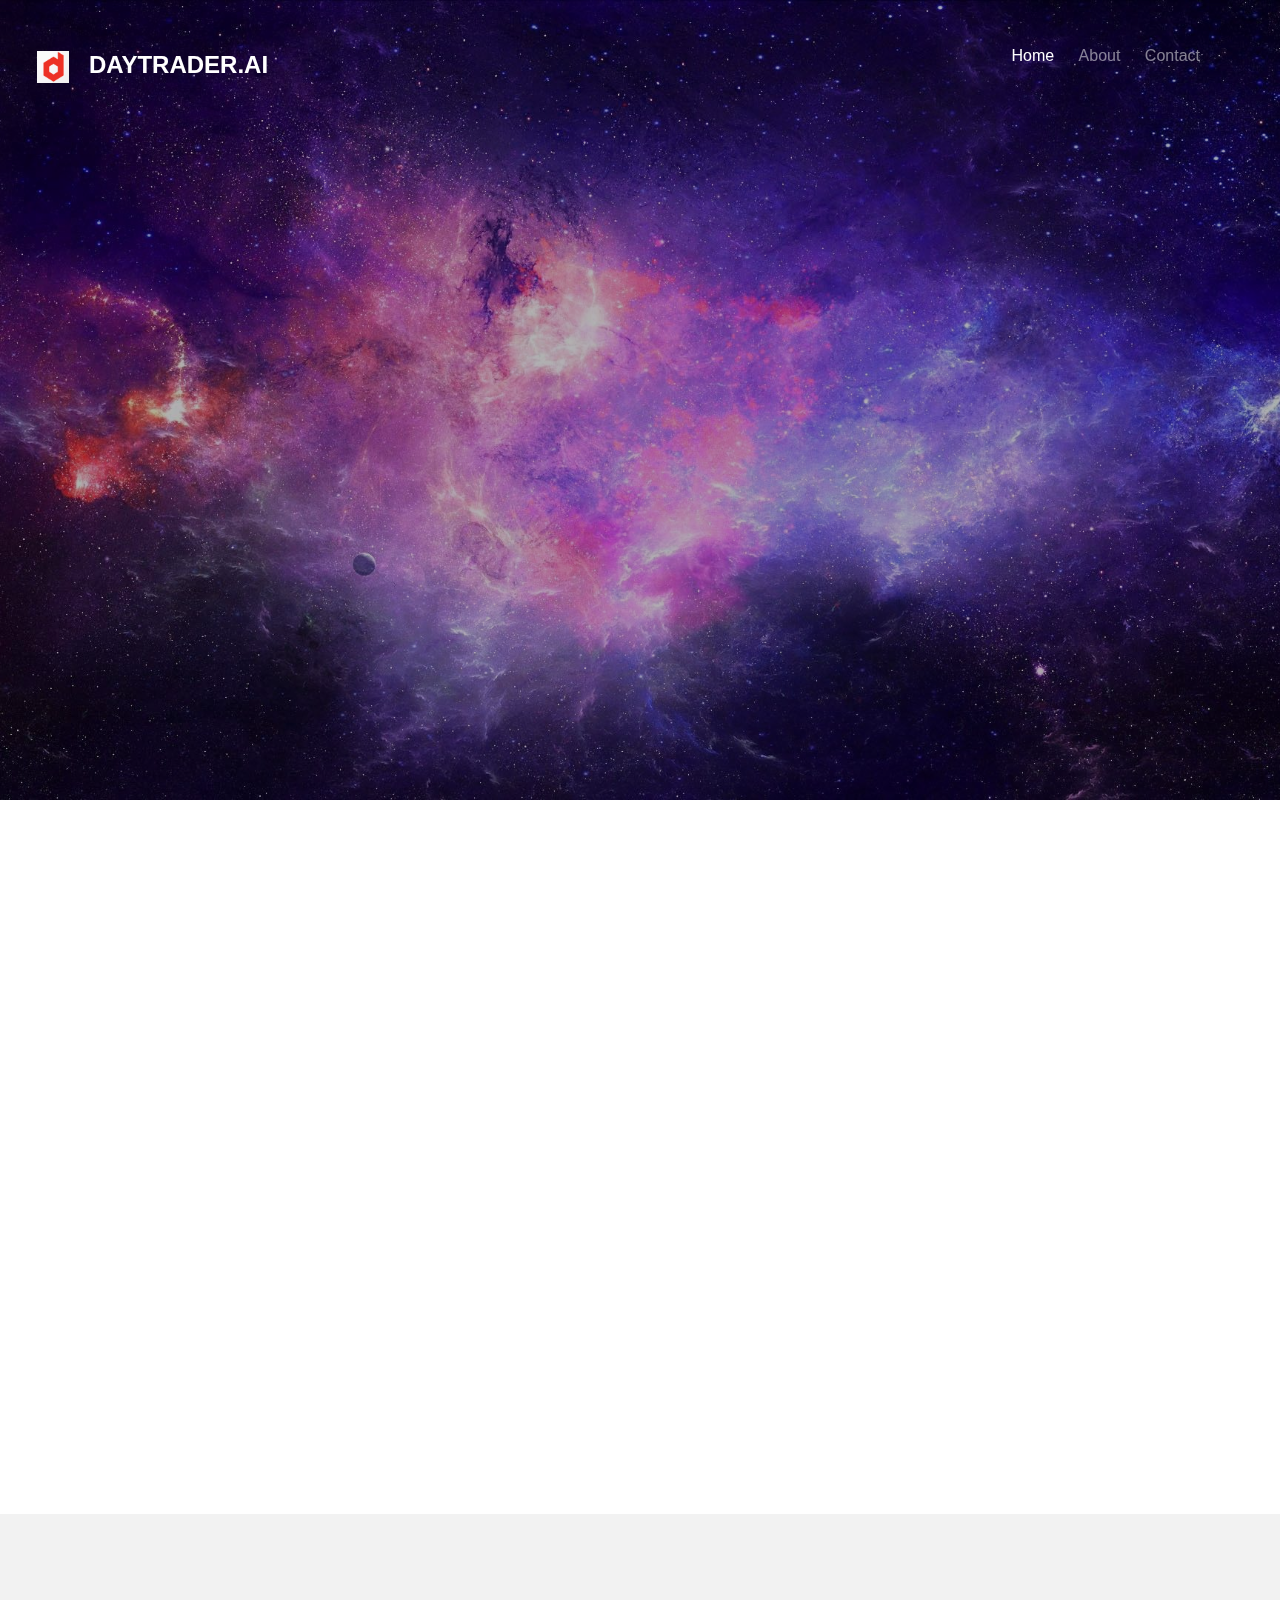
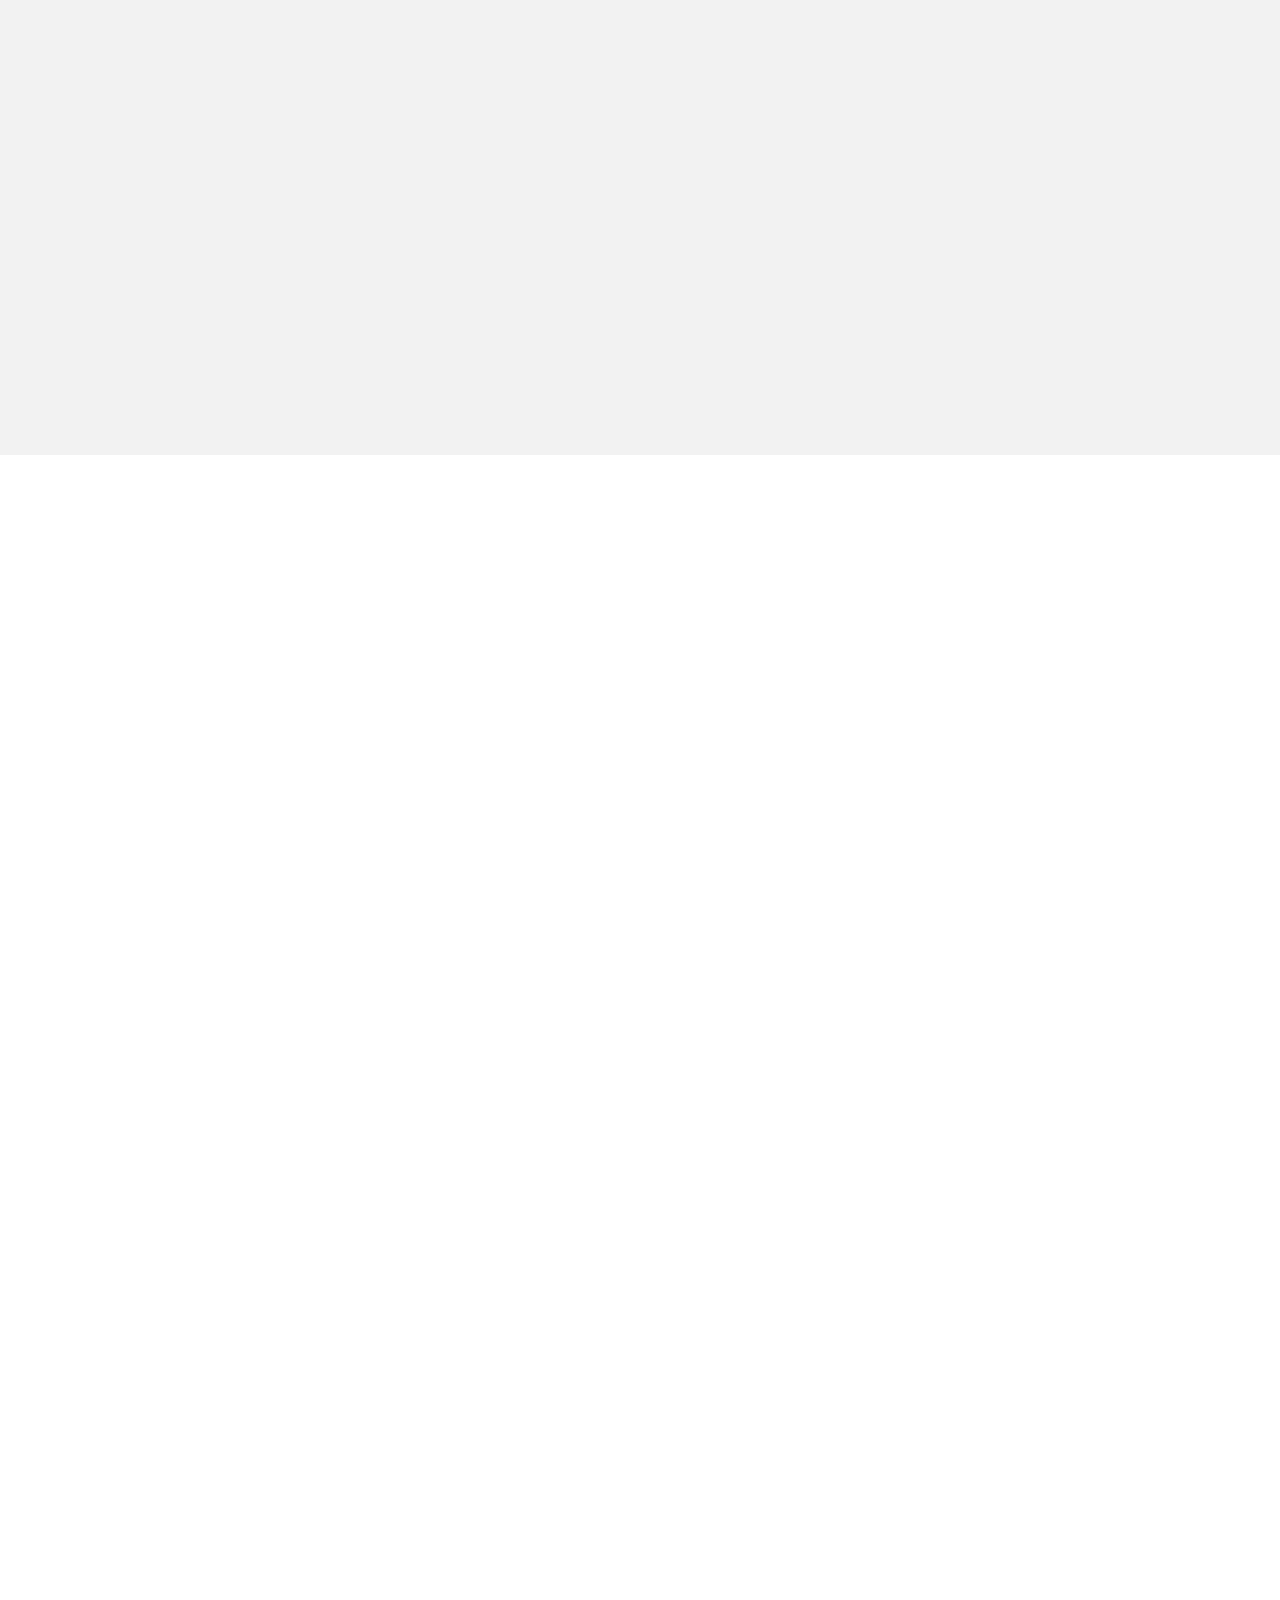
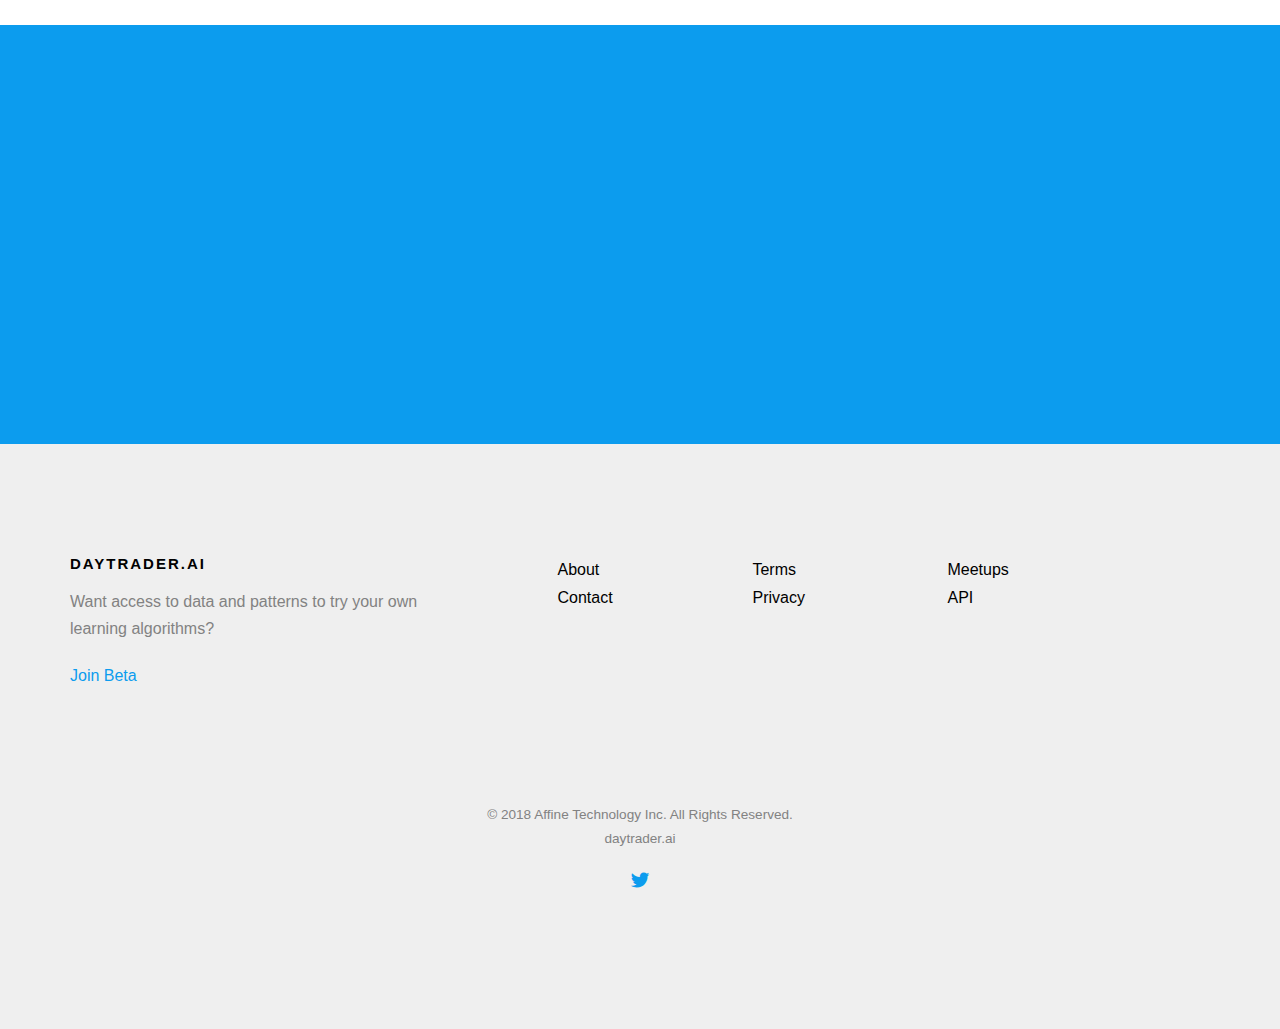
==== commit 6c9b88d3: "no quote" ====
--- a/index.html
+++ b/index.html
@@ -175,7 +175,7 @@
 		</div>
 		<div class="project-content">
 			<div class="col-half">
-				<div class="project animate-box" style="background-image:url(images/project-3.jpg);">
+				<div class="project animate-box" style="background-image:url(images/dataset.png);">
 					<a href="https://www.kaggle.com/daytrader/ema-65-crossover" target="_blank">
 					<div class="desc">
 						<span>kaggle data</span>
@@ -185,13 +185,13 @@
 				</div>
 			</div>
 			<div class="col-half">
-				<div class="project-grid animate-box" style="background-image:url(images/project-5.jpg);">
+				<div class="project-grid animate-box" style="background-image:url(images/rnn.png);">
 					<div class="desc">
 						<span>Recurrent Neural Network RNN</span>
 						<h3>Results of applying RNN to our time series data.</h3>
 					</div>
 				</div>
-				<div class="project-grid animate-box" style="background-image:url(images/project-2.jpg);">
+				<div class="project-grid animate-box" style="background-image:url(images/support.png);">
 					<div class="desc">
 						<span>Data Analysis</span>
 						<h3>Exploring what it means to be a successful daytrader.</h3>
@@ -200,11 +200,12 @@
 			</div>
 		</div>
 	</div>
+	<!--
 	<div id="fh5co-testimonial" class="fh5co-bg-section">
 		<div class="container">
 			<div class="row animate-box">
 				<div class="col-md-8 col-md-offset-2 text-center fh5co-heading">
-					<h2>Data Driven Investing</h2>
+					<h2>Data Driven Results</h2>
 				</div>
 			</div>
 			<div class="row">
@@ -226,7 +227,7 @@
 			</div>
 		</div>
 	</div>
-
+-->
 
 	<!-- $foot.html{ -->
 	<div id="fh5co-started">
